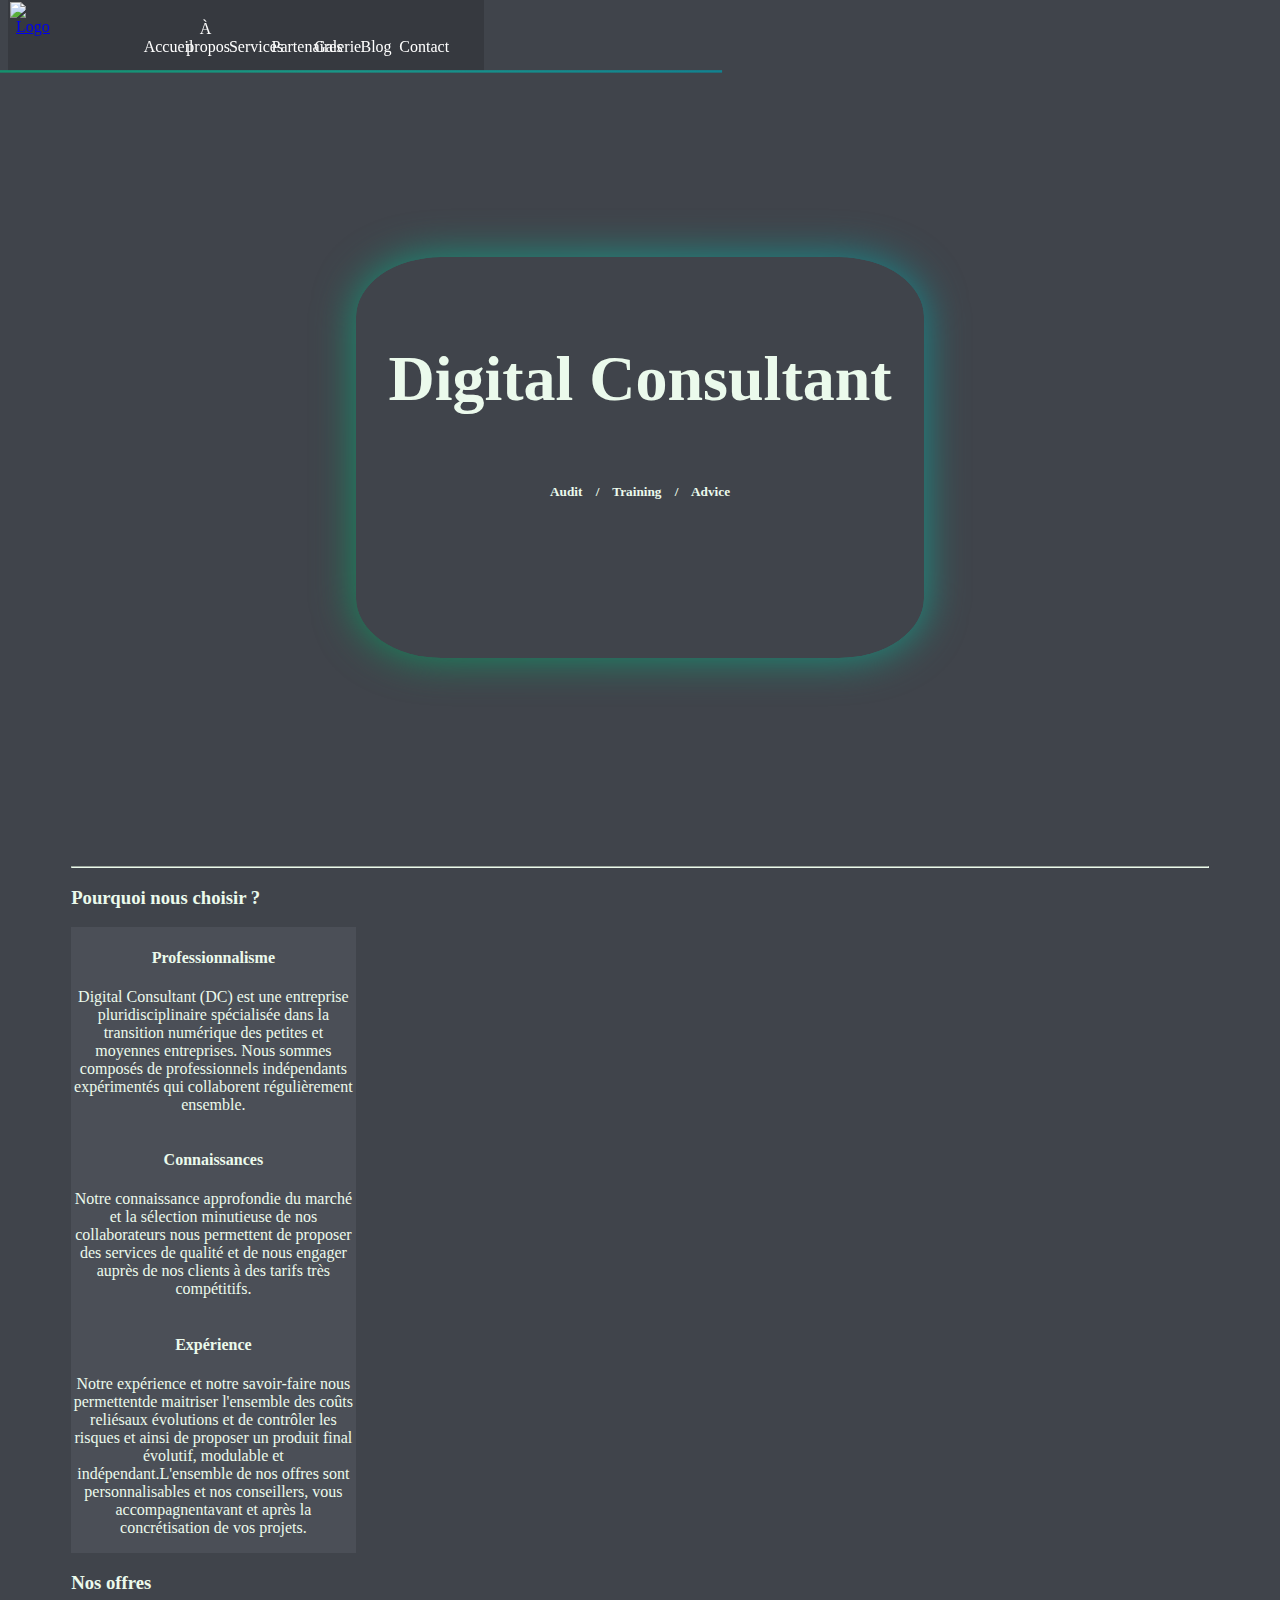
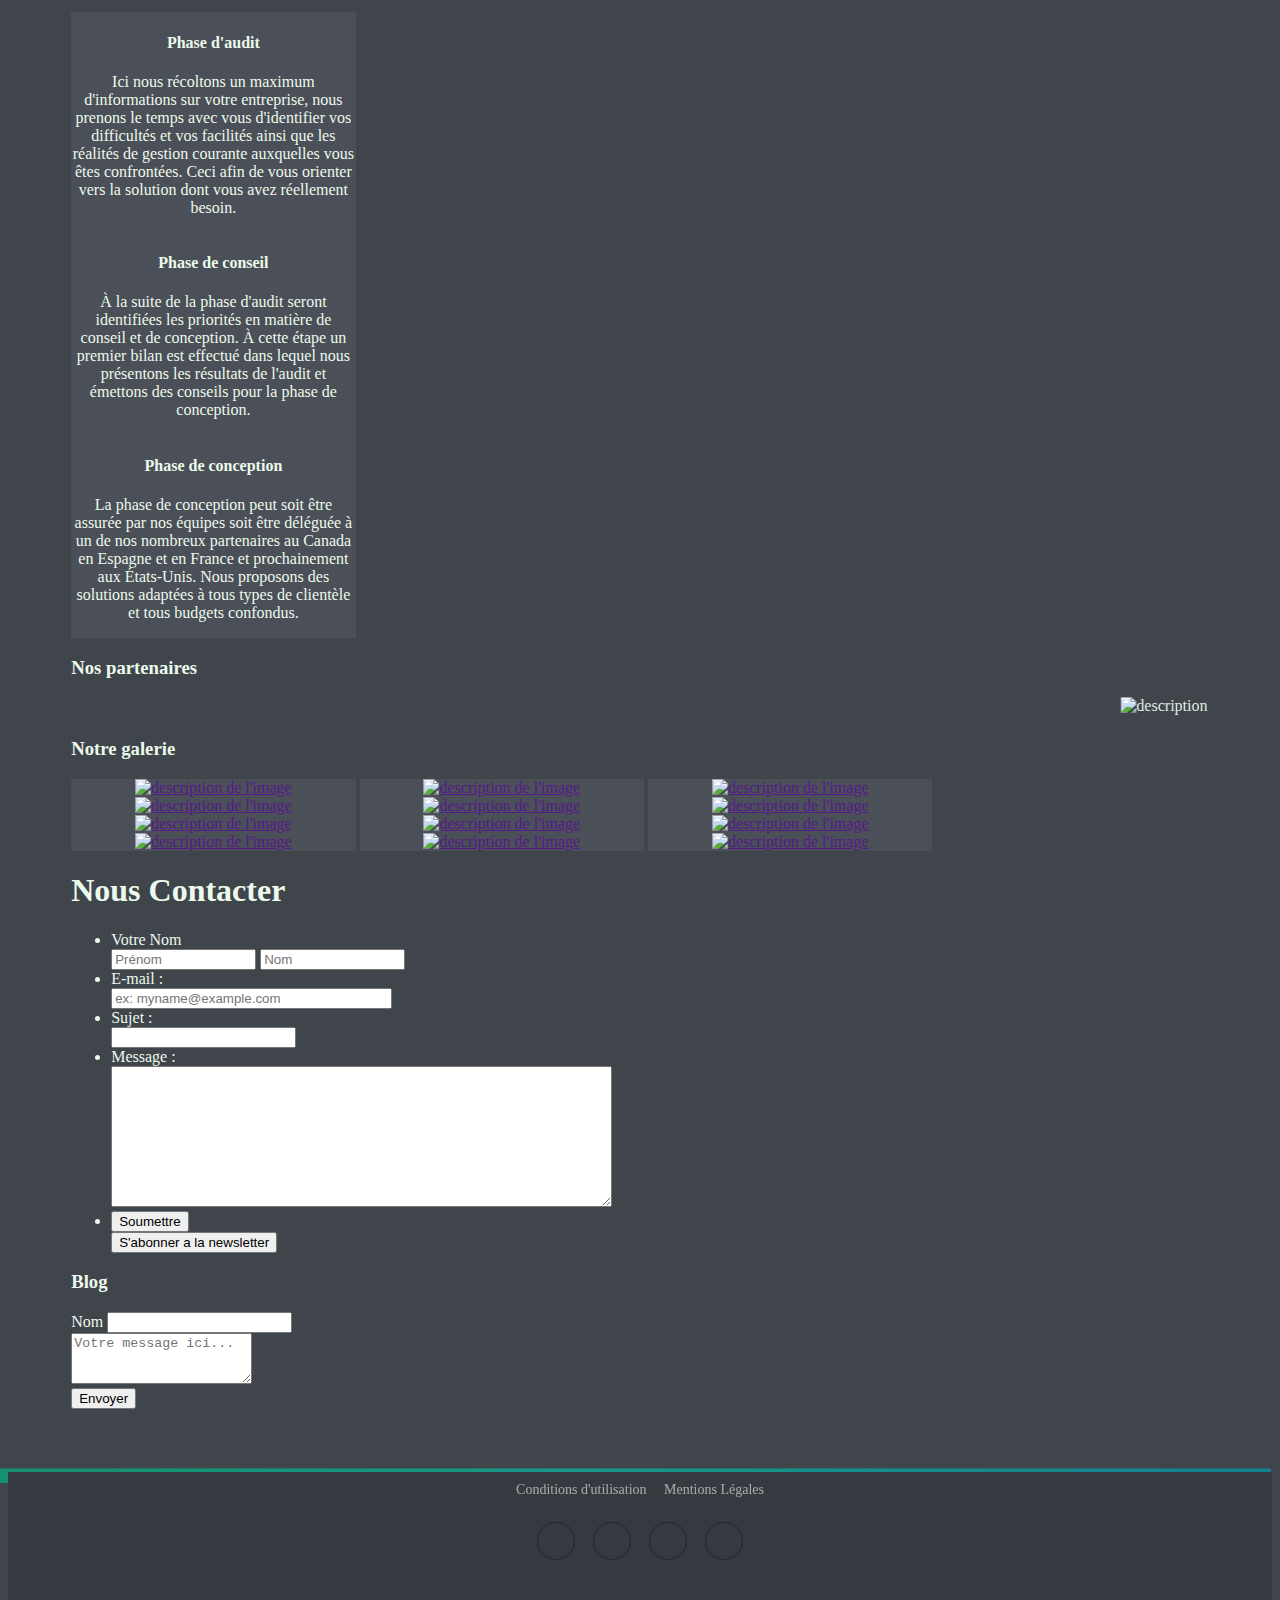
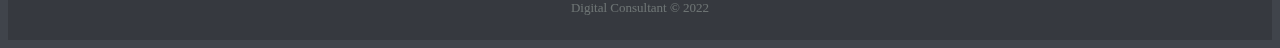
==== index.html @ 06823d86 "Add files via upload" ====
<!doctype html>

<html lang="fr">

<head>
    <title>Digital Consultant</title>

    <link rel="stylesheet" media="screen" href="http://fonts.googleapis.com/css?family=Open+Sans:300,400,700">
    <link rel="stylesheet" href="styles/bootstrap.min.css">
    <link rel="stylesheet" href="styles/styles.css">    
    <script src="https://kit.fontawesome.com/ef83dc3811.js" crossorigin="anonymous"></script>
    <meta charset="utf-8">
    <meta name="viewport" content="width=device-width, initial-scale=1.0">
    <meta name="description" content="> Digital Consultant (DC) est une entreprise pluridisciplinaire spécialisée dans la transition numérique des petites et moyennes entreprises. Nous sommes  composés  de  professionnels  indépendants  expérimentés  qui collaborent régulièrement ensemble.">
</head>

<body>

    <header class="row" id="header">
        <a class="col-2" href="https://bluefalcon64.github.io/website-digital-consultant/"><img id="logo" src="assets/img/logo.png" alt="Logo"></a>
        <nav id="nav-bar" class="col-10">
            <ul>
                <li><a style="color: white; text-decoration: none;" href="#">Accueil</a></li>
                <li><a style="color: white; text-decoration: none;" href="#Apropos">À propos</a></li>
                <li><a style="color: white; text-decoration: none;" href="#Services">Services</a></li>
                <li><a style="color: white; text-decoration: none;" href="#partenaire">Partenaires</a></li>
                <li><a style="color: white; text-decoration: none;" href="#galeries">Galerie</a></li>
                <li><a style="color: white; text-decoration: none;" href="#Blog">Blog</a></li>
                <li><a style="color: white; text-decoration: none;" href="#contacte">Contact</a></li>
            </ul>
        </nav>
    </header>

    <div class="only-center">
        <main>
                <div class="box">
                    <h1 class="box1" id="Titre">Digital Consultant</h1>
                    <h5 id="soustitre">Audit &nbsp&nbsp&nbsp/&nbsp&nbsp&nbsp Training &nbsp&nbsp&nbsp/&nbsp&nbsp&nbsp Advice</h5>
                </div>
        </main>
        <hr style="border-color: #ebfaec;">
        <section id="Apropos">
          <h3 id="">Pourquoi nous choisir ?</h3>
          <div id="3offre" class="col-12 ">
              <div class="row justify-content-evenly">

                  <div class="col-12 col-sm-6 col-lg-4 bg-body rounded">
                      <div class="row justify-content-evenly">
                          <div class="col-10 shadow p-3 mb-5 mt-3 bg-body rounded ball">
                              <h4>Professionnalisme</h4> <p>Digital Consultant (DC) est une entreprise pluridisciplinaire spécialisée dans la transition numérique des petites et moyennes entreprises. Nous sommes  composés  de  professionnels  indépendants  expérimentés  qui collaborent régulièrement ensemble.</p>
                          </div>
                      </div>
                  </div>

                  <div class="col-12 col-sm-6 col-lg-4 bg-body rounded">
                      <div class="row justify-content-evenly">
                          <div class="col-10 shadow p-3 mb-5 mt-3 bg-body rounded ball">
                              <h4>Connaissances</h4> <p>Notre connaissance approfondie du marché et la sélection minutieuse
                                de nos collaborateurs nous permettent de proposer des services de
                                qualité et de nous engager auprès de nos clients à des tarifs très
                                compétitifs.</p>
                          </div> 
                      </div>
                  </div>

                  <div class="col-12 col-sm-12 col-lg-4 bg-body rounded">
                      <div class="row justify-content-evenly">
                          <div class="col-10 col-sm-12 shadow p-3 mb-5 mt-3 bg-body rounded ball">
                              <h4>Expérience</h4><p>Notre  expérience  et  notre  savoir-faire  nous  permettentde  maitriser l'ensemble des coûts reliésaux évolutions et de contrôler les risques et ainsi de proposer un produit final évolutif, modulable et indépendant.L'ensemble de nos offres sont personnalisables et nos conseillers, vous accompagnentavant   et   après   la   concrétisation   de   vos   projets.</p>
                          </div>
                      </div>
                    </div>

              </div>
          </div>    
        </section>

        <section id="offre">
            <h3 id="Services">Nos offres</h3>
            <div id="3offre" class="col-12 ">
                <div class="row justify-content-evenly">
  
                    <div class="col-12 col-sm-6 col-lg-4 bg-body rounded">
                        <div class="row justify-content-evenly">
                            <div class="col-10 shadow p-3 mb-5 mt-3 bg-body rounded ball">
                                <h4>Phase d'audit</h4> <p>Ici nous récoltons un maximum d'informations sur votre entreprise, nous prenons le temps avec vous d'identifier vos difficultés et vos facilités ainsi que les réalités de gestion courante auxquelles vous êtes confrontées. Ceci afin de vous orienter vers la solution dont vous avez réellement besoin.</p>  
                            </div>
                        </div>
                    </div>
 
                    <div class="col-12 col-sm-6 col-lg-4 bg-body rounded">
                        <div class="row justify-content-evenly">
                            <div class="col-10 shadow p-3 mb-5 mt-3 bg-body rounded ball">
                                <h4>Phase de conseil</h4> <p>À la suite de la phase d'audit seront identifiées les priorités en matière de conseil et de conception. À cette étape un premier bilan est effectué dans lequel nous présentons les résultats de l'audit et émettons des conseils pour la phase de conception.</p>
                            </div> 
                        </div>
                    </div>

                    <div class="col-12 col-sm-12 col-lg-4 bg-body rounded">
                        <div class="row justify-content-evenly">
                            <div class="col-10 col-sm-12 shadow p-3 mb-5 mt-3 bg-body rounded ball">
                                <h4>Phase de conception</h4><p>La phase de conception peut soit être assurée par nos équipes soit être déléguée à un de nos nombreux partenaires au Canada en Espagne et en France et prochainement aux États-Unis. Nous proposons des solutions adaptées à tous types de clientèle et tous budgets confondus.</p>
                            </div>
                        </div>
                      </div>

                </div>
            </div> 
        </section>

        <section id="partenaire">
            <h3>Nos partenaires</h3><div class="bandeau">
            <marquee width="100%" scrollamount="10" scrolldelay="1">
                <img alt="description de l'image" src="https://via.placeholder.com/200x150">
                <img alt="description de l'image" src="https://via.placeholder.com/200x150">
                <img alt="description de l'image" src="https://via.placeholder.com/200x150">
                <img alt="description de l'image" src="https://via.placeholder.com/200x150">
                <img alt="description de l'image" src="https://via.placeholder.com/200x150">
                <img alt="description de l'image" src="https://via.placeholder.com/200x150">
                <img alt="description de l'image" src="https://via.placeholder.com/200x150">
                <img alt="description de l'image" src="https://via.placeholder.com/200x150">
                <img alt="description de l'image" src="https://via.placeholder.com/200x150">
                <img alt="description de l'image" src="https://via.placeholder.com/200x150">
                <img alt="description de l'image" src="https://via.placeholder.com/200x150">
                <img alt="description de l'image" src="https://via.placeholder.com/200x150">
                <img alt="description de l'image" src="https://via.placeholder.com/200x150">
            </marquee>
        </section>

        <section>
            <h3 id="galeries">Notre galerie</h3>
            <section class="row ">
                <div class="ball">
                    <a href=""> <img alt="description de l'image" src="https://via.placeholder.com/200x150"> </a>
                    <a href=""> <img alt="description de l'image" src="https://via.placeholder.com/200x150"> </a> 
                    <a href=""> <img alt="description de l'image" src="https://via.placeholder.com/200x150"> </a>
                    <a href=""> <img alt="description de l'image" src="https://via.placeholder.com/200x150"> </a>  
                </div>
      
                <div class="ball">
                    <a href=""> <img alt="description de l'image" src="https://via.placeholder.com/200x150"> </a>
                    <a href=""> <img alt="description de l'image" src="https://via.placeholder.com/200x150"> </a> 
                    <a href=""> <img alt="description de l'image" src="https://via.placeholder.com/200x150"> </a> 
                    <a href=""> <img alt="description de l'image" src="https://via.placeholder.com/200x150"> </a> 
                </div>
              
                <div class="ball">
                    <a href=""> <img alt="description de l'image" src="https://via.placeholder.com/200x150"> </a>
                    <a href=""> <img alt="description de l'image" src="https://via.placeholder.com/200x150"> </a> 
                    <a href=""> <img alt="description de l'image" src="https://via.placeholder.com/200x150"> </a> 
                    <a href=""> <img alt="description de l'image" src="https://via.placeholder.com/200x150"> </a>   
                </div>
            </section>
        </section>

        <section id="contacte">
            <h1>Nous Contacter</h1>
            <ul>
                <li>
                    Votre Nom
                    <div>
                        <input size="15" placeholder="Prénom">                               
                        <input size="15" placeholder="Nom"> 
                    </div>
                </li>
                <li>
                    E-mail :
                    <div>
                        <input size="32" placeholder="ex: myname@example.com" >
                    </div>
                </li>
                <li>
                    Sujet :
                    <div>
                        <input size="20">
                    </div>
                </li>
                <li>
                    Message :
                    <div>
                        <textarea cols="60" rows="9" ></textarea>
                    </div>
                </li>
                <li>
                    <div>
                        <button>
                        Soumettre
                        </button>
                    </div>
                    <button>
                        <i class="far fa-newspaper"></i> S'abonner a la newsletter
                    </button>
                </li>
            </ul>
        </section>

        <section>
            <h3 id="Blog">Blog</h3>
            <div id="comments-list">
            </div>
            <form action="#" method="post" onSubmit="return false;" id="new-comment">

                <div class="mb-3 d-flex align-items-center">
                  <label for="nom" class="form-label me-2">Nom</label>
                  <input type="text" class="form-control" id="nom" name="nom">
                </div>

                <div class="mb-3">
                    <textarea class="form-control" id="message-content" placeholder="Votre message ici..." rows="3"></textarea>
                </div>

                <div class="mb-3">
                    <input type="submit" class="btn btn-primary" value="Envoyer" onclick="onReceived()" >
                </div>

            </form>
        </section> 
    </div>   

    <footer class="footer-dark">

        <ul>
            <a style="color: #ebfaec; text-decoration: none;" href=""><li>Conditions d'utilisation</li></a>
            <a style="color: #ebfaec; text-decoration: none;" href=""><li>Mentions Légales</li></a>
        </ul>

        <div class="item social">
            <a href="#"><i class="fab fa-instagram"></i></a>
            <a href="#"><i class="fab fa-facebook-f"></i></a>
            <a href="#"><i class="fab fa-twitter"></i></a>
            <a href="#"><i class="fab fa-linkedin-in"></i></a>
        </div>

        <p class="copyright">Digital Consultant © 2022</p>

    </footer>

    <script src="https://code.jquery.com/jquery-3.3.1.slim.min.js" integrity="sha384-q8i/X+965DzO0rT7abK41JStQIAqVgRVzpbzo5smXKp4YfRvH+8abtTE1Pi6jizo" crossorigin="anonymous"></script>
    <script src="https://cdnjs.cloudflare.com/ajax/libs/popper.js/1.14.7/umd/popper.min.js" integrity="sha384-UO2eT0CpHqdSJQ6hJty5KVphtPhzWj9WO1clHTMGa3JDZwrnQq4sF86dIHNDz0W1" crossorigin="anonymous"></script>
    <script src="https://stackpath.bootstrapcdn.com/bootstrap/4.3.1/js/bootstrap.min.js" integrity="sha384-JjSmVgyd0p3pXB1rRibZUAYoIIy6OrQ6VrjIEaFf/nJGzIxFDsf4x0xIM+B07jRM" crossorigin="anonymous"></script>
    <script src="Bannière défilante.js"></script>
    <script src="newcomment.js"></script>
</body>

</html>
---- styles/styles.css ----
body { 
    color: #ebfaec;
    background-color: #40444b;
}

.only-center {
margin: 5%;
margin-top: 4.5%;
}

main{
  height: 89vh;
  display: flex;
  align-items: center;
  justify-content: center;
}

body header{
    text-align: center;
}

header{
    position: fixed;
    display: flex;
    top: 0;
    background-color: #36393f;
    z-index: 1;
}	

header::before,
header::after {
    content: '';
    position: absolute;
    bottom: 0;
    left: 0;
    background: linear-gradient(45deg, #128d5a, #199688, #0e7894, #128d5a, #199688, #0e7894);
    width: 100%;
    height: 1.7%;
    transform: scale(2);
    z-index: -1;
    background-size: 300%;
    animation: animate 2s infinite;
}

@keyframes animate {
    0% { background-position: 0 0; }
    50% { background-position: 50% 0; }
    100% { background-position: 0 0; }
}

header li {
    margin-top: 1%;
    display: inline-block;
    text-align:center;
    width: 10%;
    text-decoration: none;
}

nav {
    display: inline;
}

#logo{
    width: 30%;
    margin:5%;
}

.box {
  flex-direction: column;
  color: #ebfaec;
  display: flex;
  align-items: center;
  width: 50%;
  height: 50%;
  background-color: #40444b;
  position: relative;
  border-radius: 15%;
}

.box1{
  display: flex;
  justify-content: center;
  font-size: 400%;
  margin-top: 15%;
  margin-bottom: 8%;
}

.box::before,
.box::after {
  content: '';
  position: absolute;
  top: 0;
  left: 0;
  background: linear-gradient(45deg, #128d5a, #199688, #0e7894, #128d5a, #199688, #0e7894);
  width: 100%;
  height: 100%;
  transform: scale(1);
  z-index: -1;
  background-size: 500%;
  animation: animate 10s infinite;
  border-radius: 15%
}

.box::after {
    filter: blur(20px);
}

@keyframes animate {
    0% { background-position: 0 0; }
    50% { background-position: 50% 0; }
    100% { background-position: 0 0; }
}

footer{
    position: relative;
    bottom: 0;
    width: 100%;
}

footer::before,
footer::after {
    content: '';
    position: absolute;
    top: 0;
    left: 0;
    background: linear-gradient(45deg, #128d5a, #199688, #0e7894, #128d5a, #199688, #0e7894);
    width: 66.65%;
    height: 4%;
    transform: scale(2);
    z-index: -1;
    background-size: 300%;
    animation: animate 2s infinite;
}

@keyframes animate {
    0% { background-position: 0 0; }
    50% { background-position: 50% 0; }
    100% { background-position: 0 0; }
}

.footer-dark{
    background-color: #36393f;
}

.footer-dark ul {
    padding: 0;
    list-style: none;
    line-height: 1.6;
    font-size: 14px;
    text-align: center;
    opacity: 0.6;
}

.footer-dark ul li {
    display: inline-block;
    margin: 0.5em; 
}

.footer-dark .item.social {
    text-align: center;
}

.footer-dark .item.social > a {
    font-size: 20px;
    width: 36px;
    height: 36px;
    line-height: 36px;
    display:inline-block;
    text-align:center;
    border-radius:50%;
    box-shadow:0 0 0 1px rgba(0, 0, 0, 0.4);
    margin: 0 8px;
    opacity: 0.75;
}

.footer-dark .copyright {
    text-align: center;
    padding-top: 24px;
    padding-bottom: 24px;
    margin-bottom: 0;
    opacity: 0.3;
    font-size: 13px;
}

.logo {
    height: 250px;
    margin: auto;
    position: relative;
    width: 145%;
    display: grid;
    place-items: center;
    overflow-x: hidden;
    overflow-y: hidden;
}

@keyframes scroll {
    0% {transform: translateX(0);}
    100% {transform: translateX(calc(-250px * 9));}
}

.logo {
    height: 250px;
    width: 250px;
    display: flex;
    align-items: center;
    padding: 15px;
    perspective: 100px;
}

.logo > img { 
    width: 100%;
}

img:hover {
    transform: translateZ(20px);
    transition: transform 1s;
}

.ball{
	text-align: center;
	display: inline-block;
	width: 25%;
	background-color: #4b4f57;
}
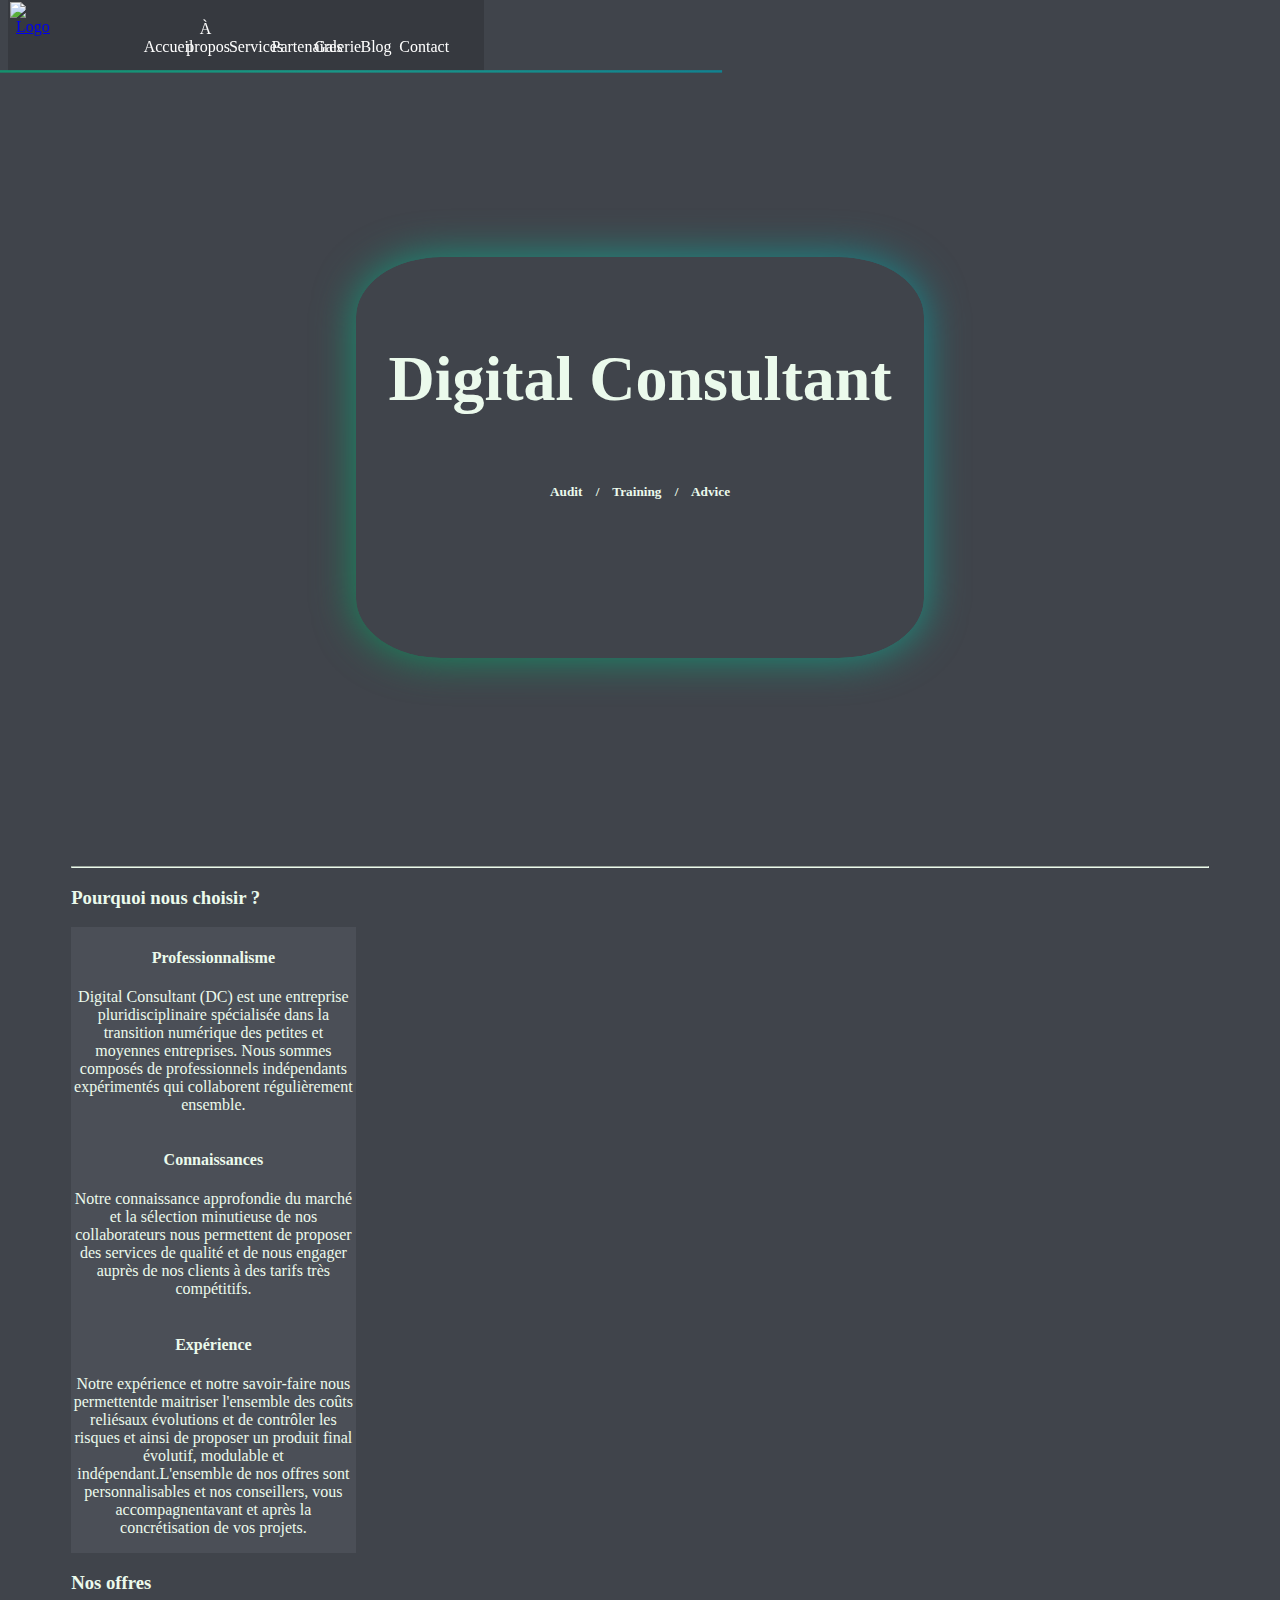
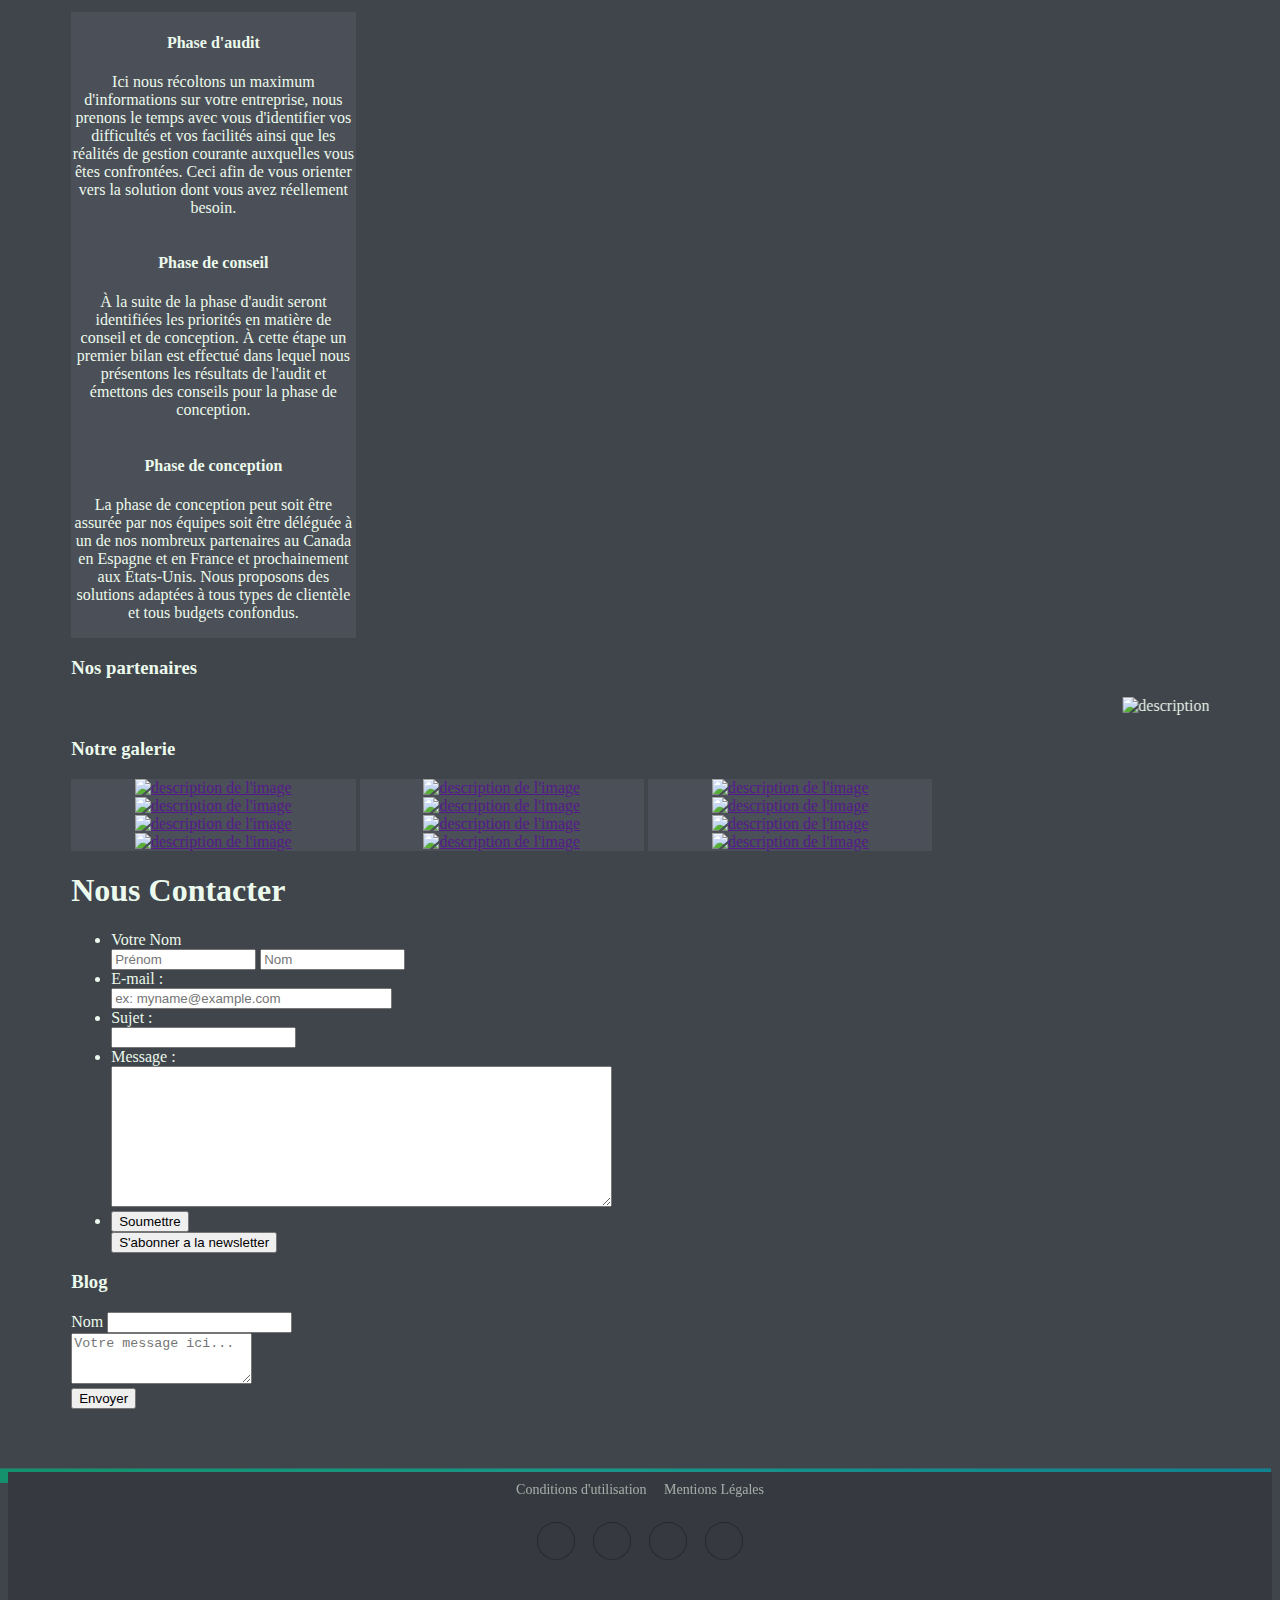
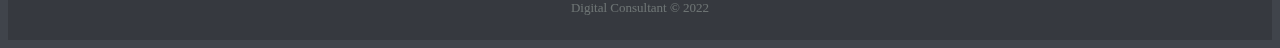
==== commit 074f5c25: "Add files via upload" ====
--- a/index.html
+++ b/index.html
@@ -47,7 +47,7 @@
                   <div class="col-12 col-sm-6 col-lg-4 bg-body rounded">
                       <div class="row justify-content-evenly">
                           <div class="col-10 shadow p-3 mb-5 mt-3 bg-body rounded ball">
-                              <h4>Professionnalisme</h4> <p>Digital Consultant (DC) est une entreprise pluridisciplinaire spécialisée dans la transition numérique des petites et moyennes entreprises. Nous sommes  composés  de  professionnels  indépendants  expérimentés  qui collaborent régulièrement ensemble.</p>
+                              <h4 style="font-weight: bold;">Professionnalisme</h4> <p>Digital Consultant (DC) est une entreprise pluridisciplinaire spécialisée dans la transition numérique des petites et moyennes entreprises. Nous sommes  composés  de  professionnels  indépendants  expérimentés  qui collaborent régulièrement ensemble.</p>
                           </div>
                       </div>
                   </div>
@@ -55,7 +55,7 @@
                   <div class="col-12 col-sm-6 col-lg-4 bg-body rounded">
                       <div class="row justify-content-evenly">
                           <div class="col-10 shadow p-3 mb-5 mt-3 bg-body rounded ball">
-                              <h4>Connaissances</h4> <p>Notre connaissance approfondie du marché et la sélection minutieuse
+                              <h4 style="font-weight: bold;">Connaissances</h4> <p>Notre connaissance approfondie du marché et la sélection minutieuse
                                 de nos collaborateurs nous permettent de proposer des services de
                                 qualité et de nous engager auprès de nos clients à des tarifs très
                                 compétitifs.</p>
@@ -66,7 +66,7 @@
                   <div class="col-12 col-sm-12 col-lg-4 bg-body rounded">
                       <div class="row justify-content-evenly">
                           <div class="col-10 col-sm-12 shadow p-3 mb-5 mt-3 bg-body rounded ball">
-                              <h4>Expérience</h4><p>Notre  expérience  et  notre  savoir-faire  nous  permettentde  maitriser l'ensemble des coûts reliésaux évolutions et de contrôler les risques et ainsi de proposer un produit final évolutif, modulable et indépendant.L'ensemble de nos offres sont personnalisables et nos conseillers, vous accompagnentavant   et   après   la   concrétisation   de   vos   projets.</p>
+                              <h4 style="font-weight: bold;">Expérience</h4><p>Notre  expérience  et  notre  savoir-faire  nous  permettentde  maitriser l'ensemble des coûts reliésaux évolutions et de contrôler les risques et ainsi de proposer un produit final évolutif, modulable et indépendant.L'ensemble de nos offres sont personnalisables et nos conseillers, vous accompagnentavant   et   après   la   concrétisation   de   vos   projets.</p>
                           </div>
                       </div>
                     </div>
@@ -83,7 +83,7 @@
                     <div class="col-12 col-sm-6 col-lg-4 bg-body rounded">
                         <div class="row justify-content-evenly">
                             <div class="col-10 shadow p-3 mb-5 mt-3 bg-body rounded ball">
-                                <h4>Phase d'audit</h4> <p>Ici nous récoltons un maximum d'informations sur votre entreprise, nous prenons le temps avec vous d'identifier vos difficultés et vos facilités ainsi que les réalités de gestion courante auxquelles vous êtes confrontées. Ceci afin de vous orienter vers la solution dont vous avez réellement besoin.</p>  
+                                <h4 style="font-weight: bold;">Phase d'audit</h4> <p>Ici nous récoltons un maximum d'informations sur votre entreprise, nous prenons le temps avec vous d'identifier vos difficultés et vos facilités ainsi que les réalités de gestion courante auxquelles vous êtes confrontées. Ceci afin de vous orienter vers la solution dont vous avez réellement besoin.</p>  
                             </div>
                         </div>
                     </div>
@@ -91,7 +91,7 @@
                     <div class="col-12 col-sm-6 col-lg-4 bg-body rounded">
                         <div class="row justify-content-evenly">
                             <div class="col-10 shadow p-3 mb-5 mt-3 bg-body rounded ball">
-                                <h4>Phase de conseil</h4> <p>À la suite de la phase d'audit seront identifiées les priorités en matière de conseil et de conception. À cette étape un premier bilan est effectué dans lequel nous présentons les résultats de l'audit et émettons des conseils pour la phase de conception.</p>
+                                <h4 style="font-weight: bold;">Phase de conseil</h4> <p>À la suite de la phase d'audit seront identifiées les priorités en matière de conseil et de conception. À cette étape un premier bilan est effectué dans lequel nous présentons les résultats de l'audit et émettons des conseils pour la phase de conception.</p>
                             </div> 
                         </div>
                     </div>
@@ -99,7 +99,7 @@
                     <div class="col-12 col-sm-12 col-lg-4 bg-body rounded">
                         <div class="row justify-content-evenly">
                             <div class="col-10 col-sm-12 shadow p-3 mb-5 mt-3 bg-body rounded ball">
-                                <h4>Phase de conception</h4><p>La phase de conception peut soit être assurée par nos équipes soit être déléguée à un de nos nombreux partenaires au Canada en Espagne et en France et prochainement aux États-Unis. Nous proposons des solutions adaptées à tous types de clientèle et tous budgets confondus.</p>
+                                <h4 style="font-weight: bold;">Phase de conception</h4><p>La phase de conception peut soit être assurée par nos équipes soit être déléguée à un de nos nombreux partenaires au Canada en Espagne et en France et prochainement aux États-Unis. Nous proposons des solutions adaptées à tous types de clientèle et tous budgets confondus.</p>
                             </div>
                         </div>
                       </div>
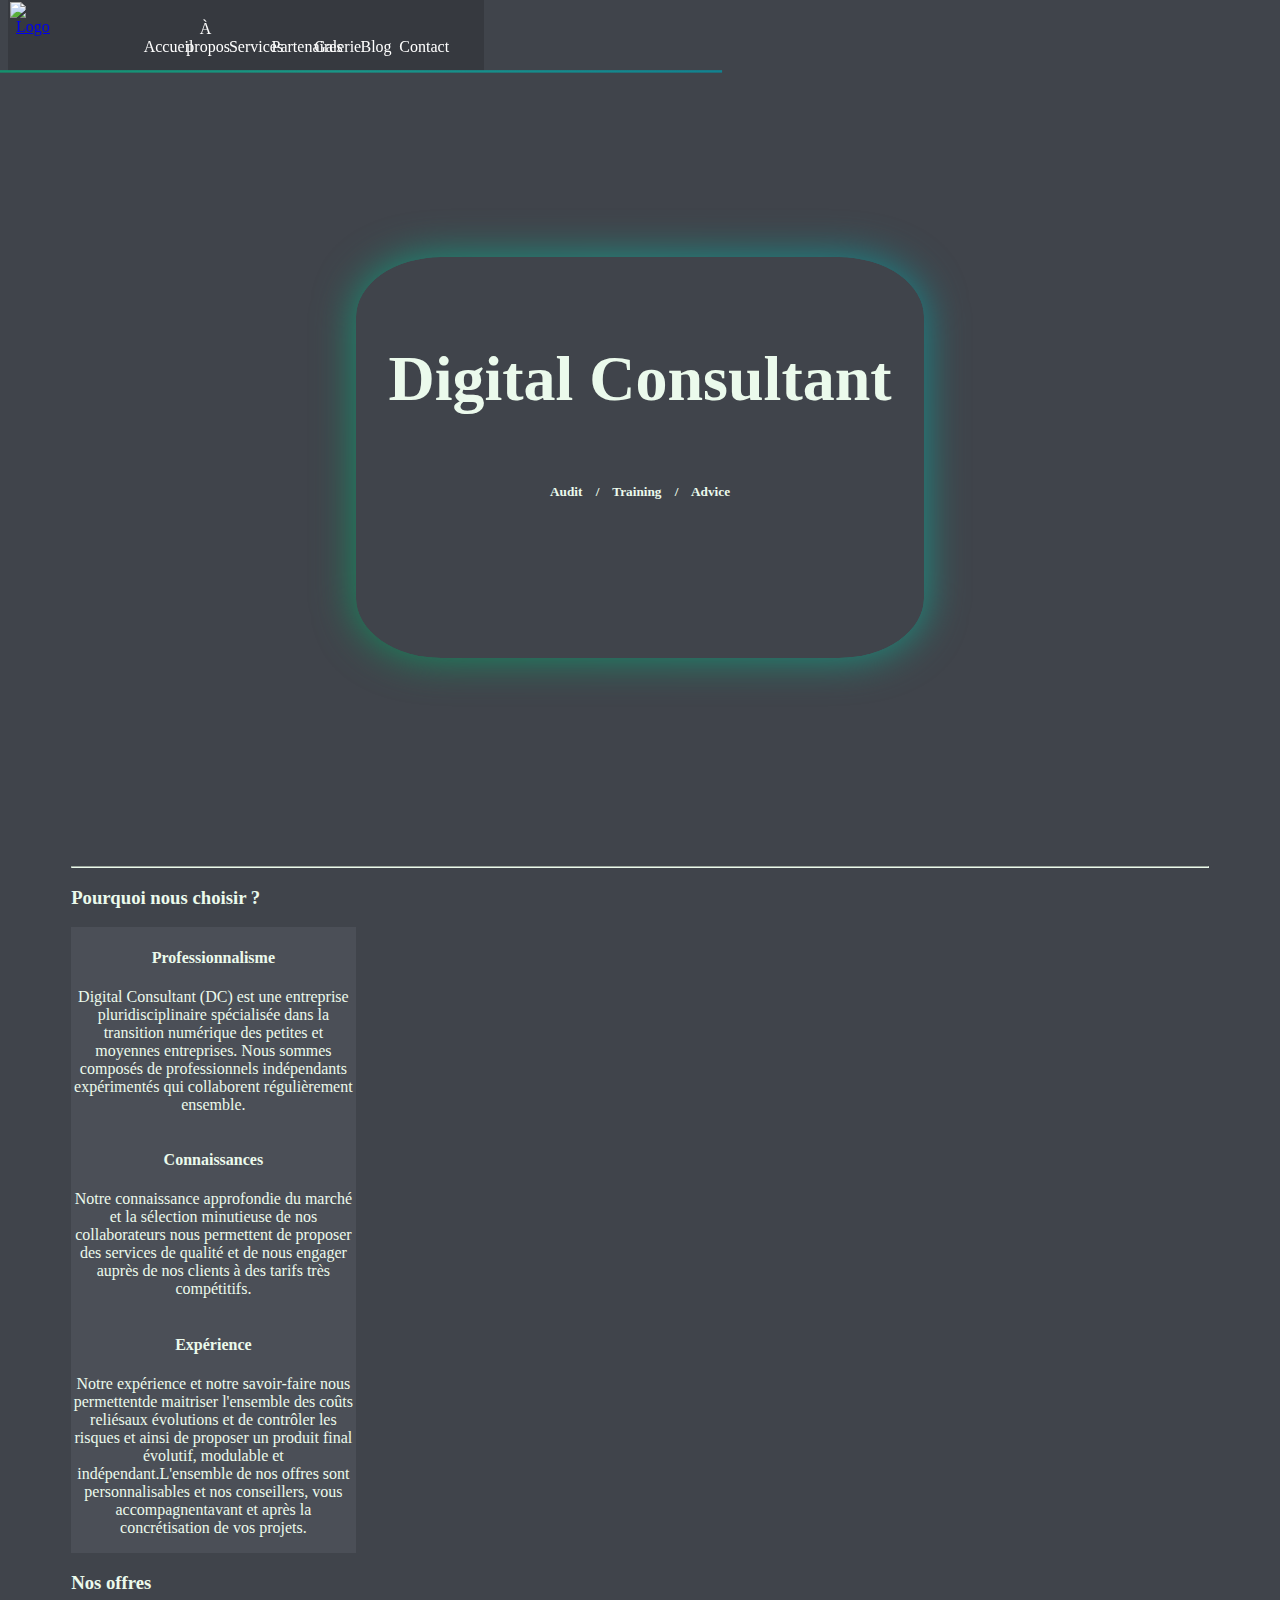
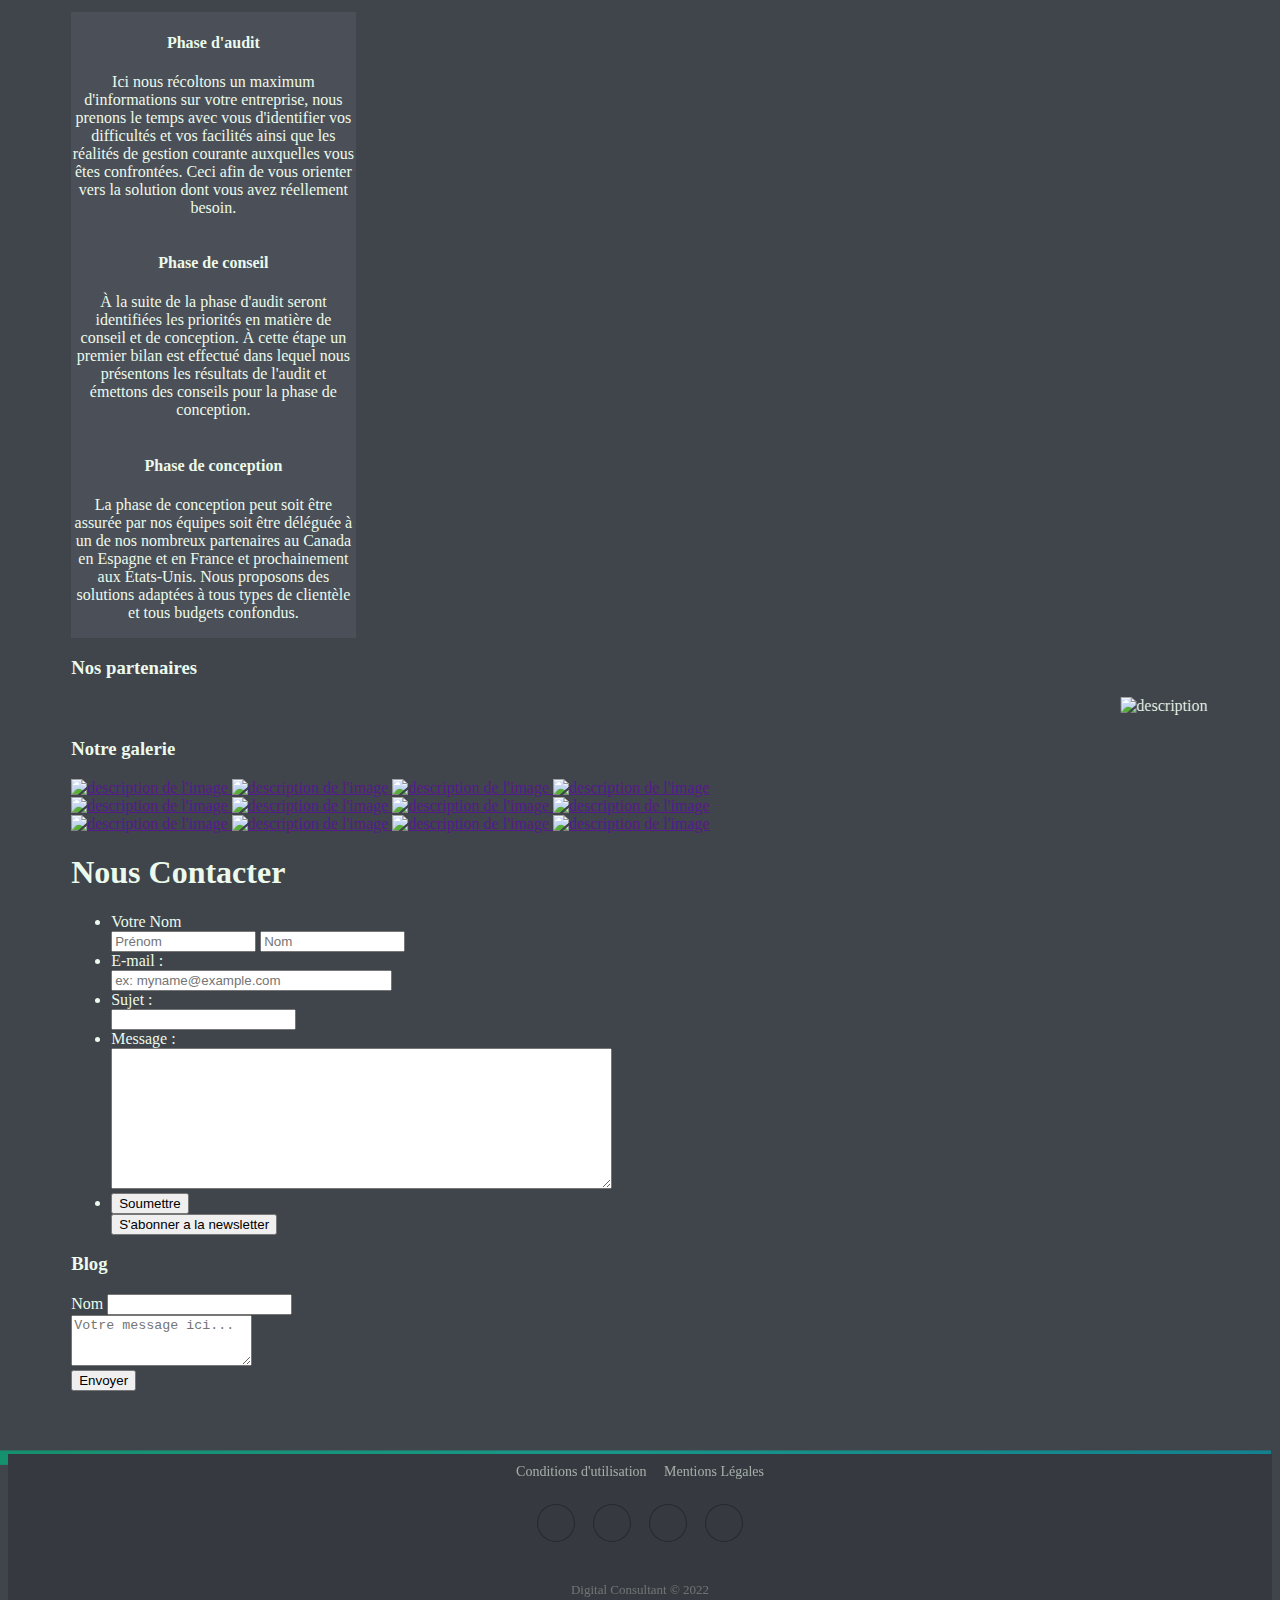
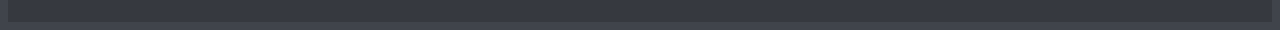
==== commit 5a0622cc: "Update index.html" ====
--- a/index.html
+++ b/index.html
@@ -130,21 +130,21 @@
         <section>
             <h3 id="galeries">Notre galerie</h3>
             <section class="row ">
-                <div class="ball">
+                <div>
                     <a href=""> <img alt="description de l'image" src="https://via.placeholder.com/200x150"> </a>
                     <a href=""> <img alt="description de l'image" src="https://via.placeholder.com/200x150"> </a> 
                     <a href=""> <img alt="description de l'image" src="https://via.placeholder.com/200x150"> </a>
                     <a href=""> <img alt="description de l'image" src="https://via.placeholder.com/200x150"> </a>  
                 </div>
       
-                <div class="ball">
+                <div>
                     <a href=""> <img alt="description de l'image" src="https://via.placeholder.com/200x150"> </a>
                     <a href=""> <img alt="description de l'image" src="https://via.placeholder.com/200x150"> </a> 
                     <a href=""> <img alt="description de l'image" src="https://via.placeholder.com/200x150"> </a> 
                     <a href=""> <img alt="description de l'image" src="https://via.placeholder.com/200x150"> </a> 
                 </div>
               
-                <div class="ball">
+                <div>
                     <a href=""> <img alt="description de l'image" src="https://via.placeholder.com/200x150"> </a>
                     <a href=""> <img alt="description de l'image" src="https://via.placeholder.com/200x150"> </a> 
                     <a href=""> <img alt="description de l'image" src="https://via.placeholder.com/200x150"> </a> 
@@ -220,8 +220,8 @@
     <footer class="footer-dark">
 
         <ul>
-            <a style="color: #ebfaec; text-decoration: none;" href=""><li>Conditions d'utilisation</li></a>
-            <a style="color: #ebfaec; text-decoration: none;" href=""><li>Mentions Légales</li></a>
+            <a style="color: #ebfaec; text-decoration: none;" href="RGPD.html"><li>Conditions d'utilisation</li></a>
+            <a style="color: #ebfaec; text-decoration: none;" href="RGPD.html"><li>Mentions Légales</li></a>
         </ul>
 
         <div class="item social">
@@ -242,4 +242,4 @@
     <script src="newcomment.js"></script>
 </body>
 
-</html>+</html>
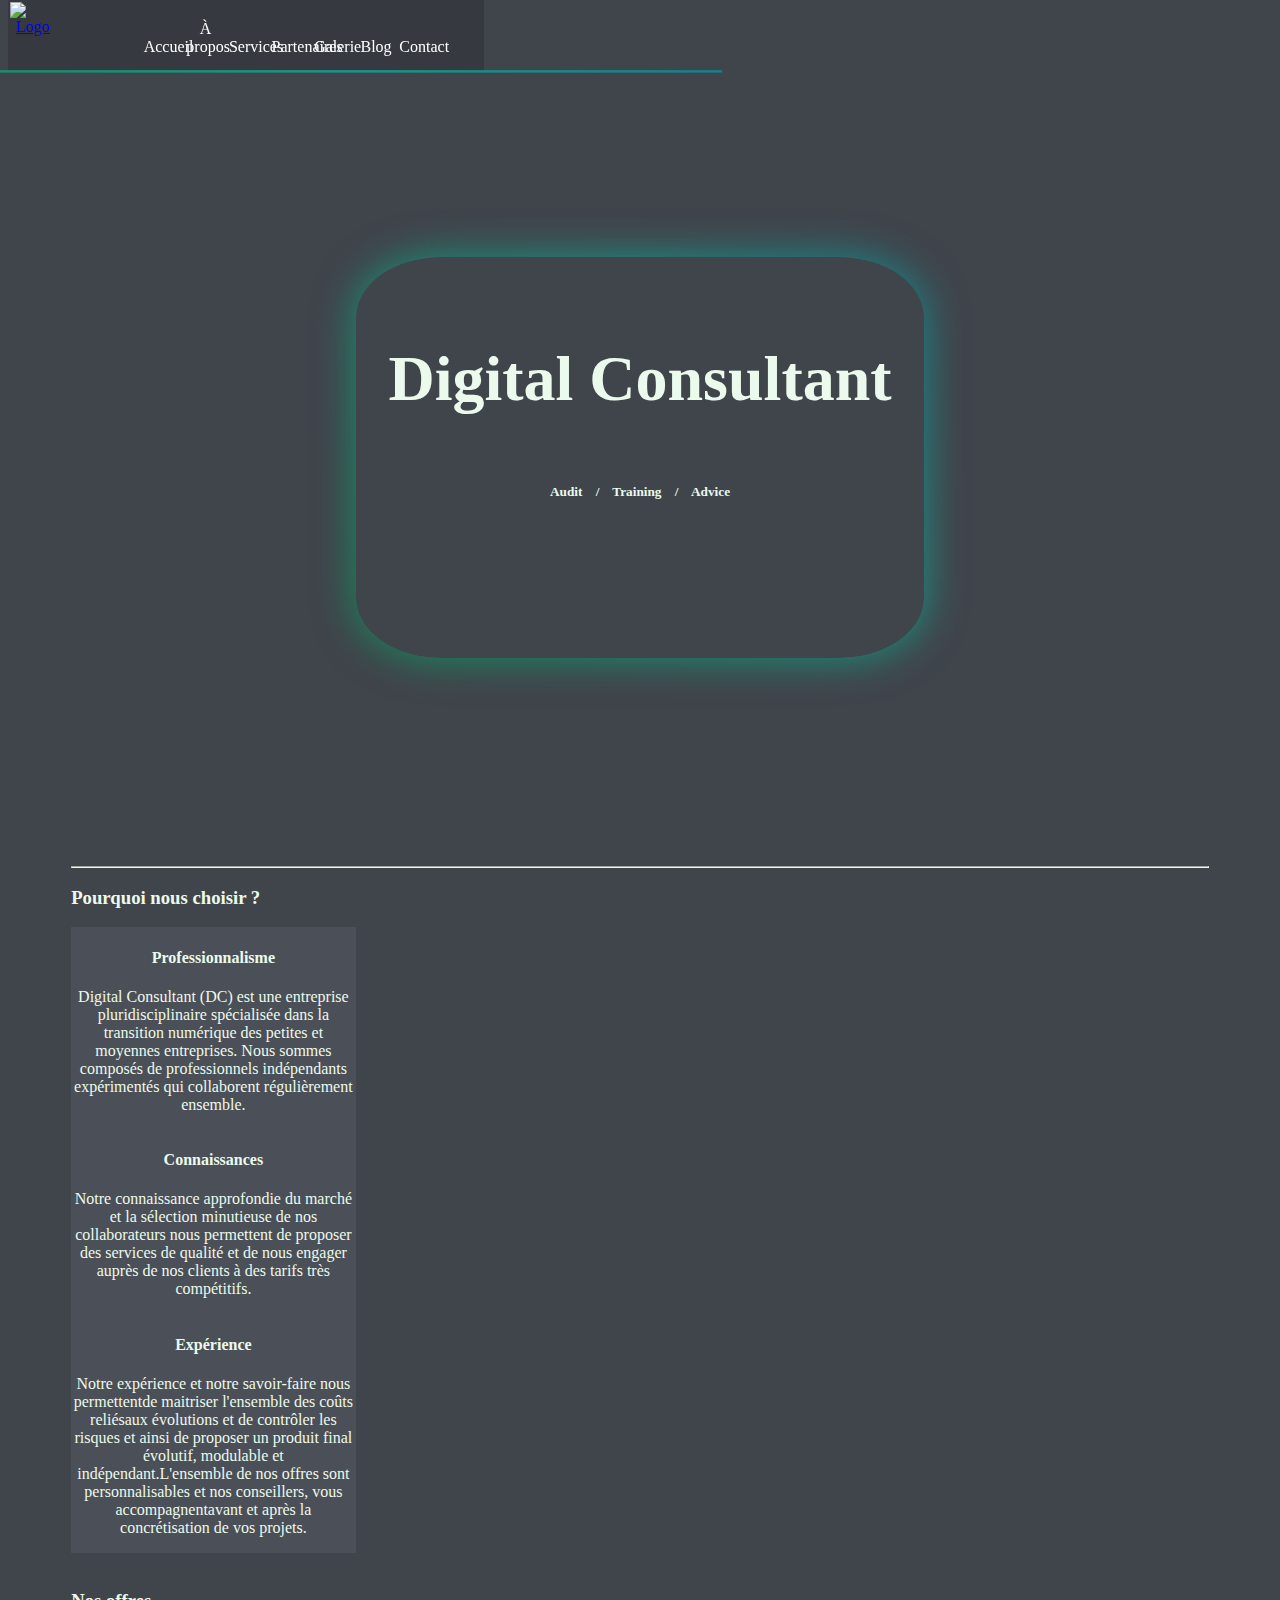
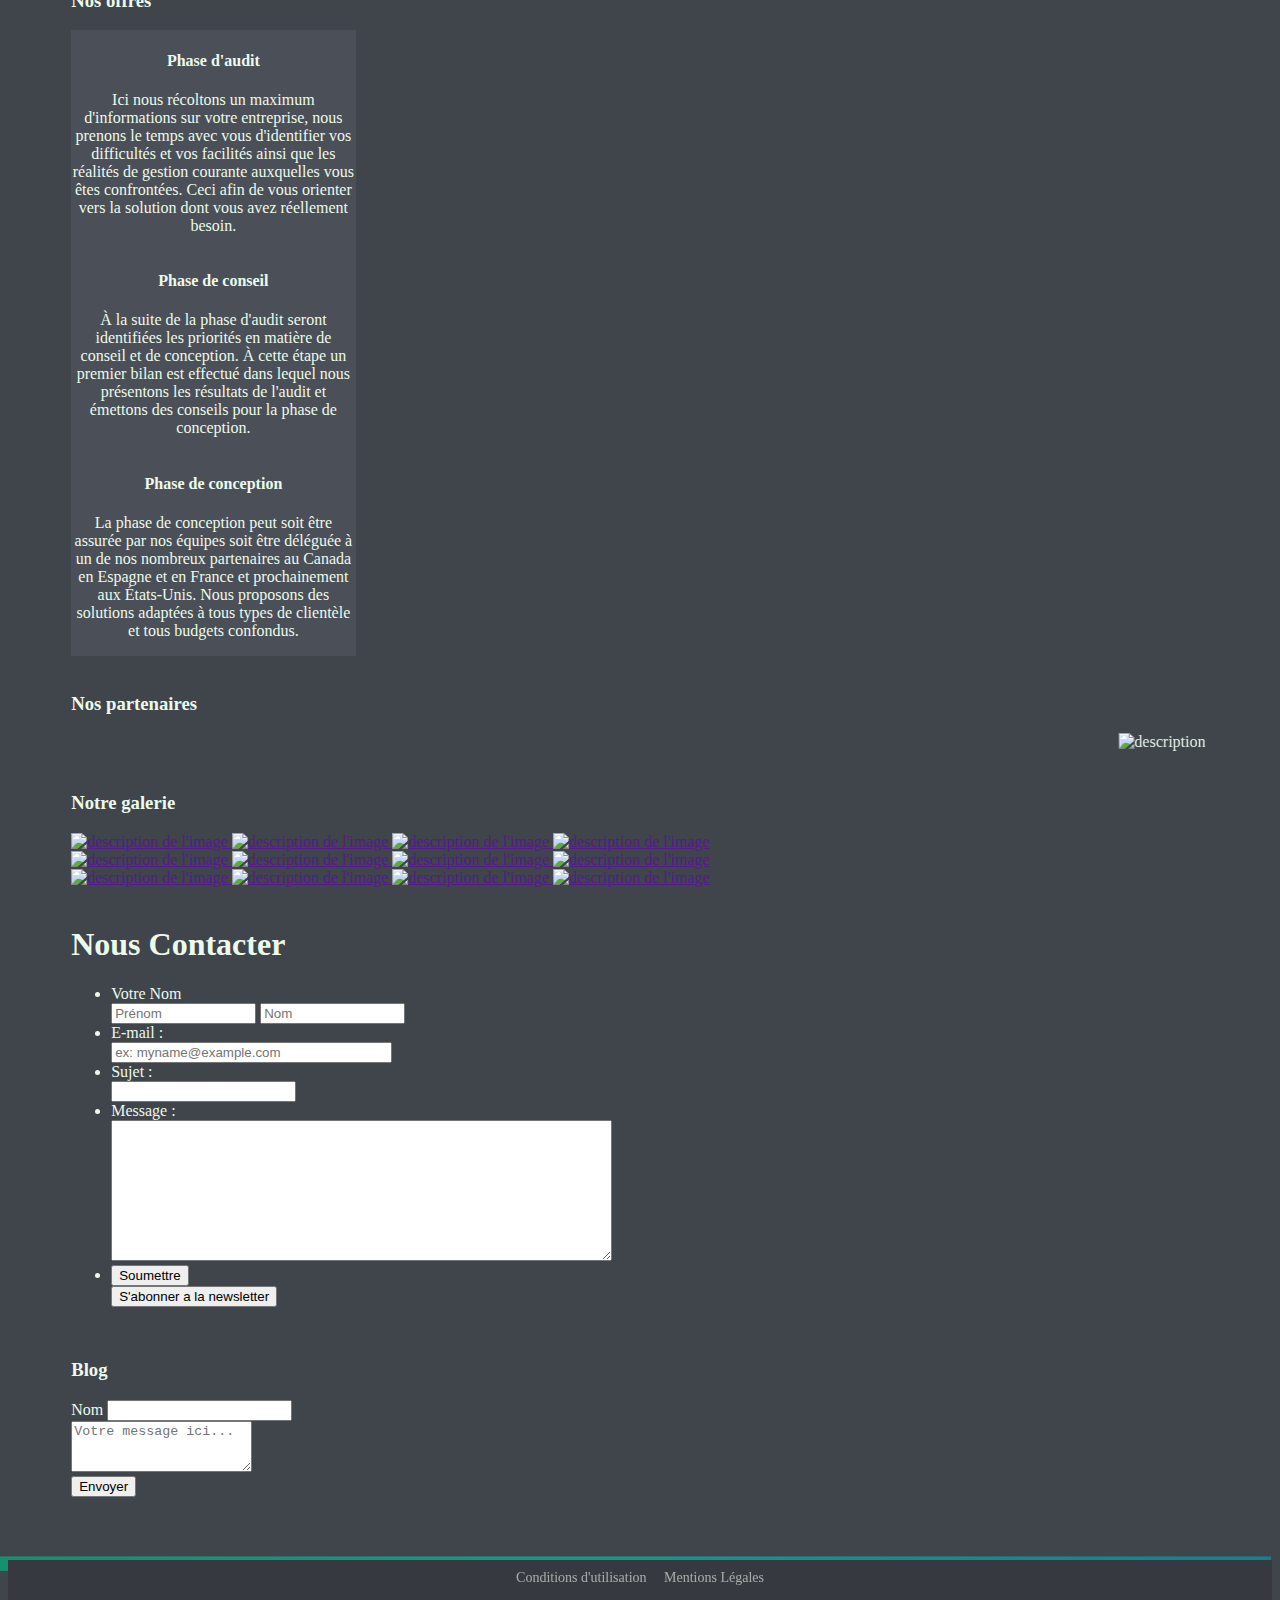
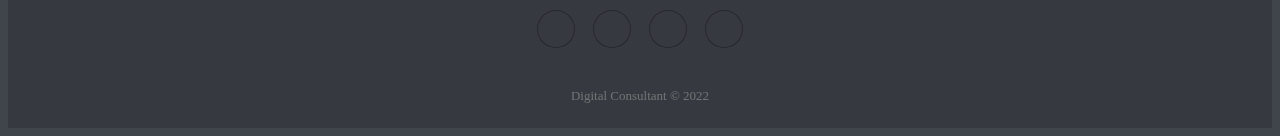
==== commit 61eb43d2: "Add files via upload" ====
--- a/index.html
+++ b/index.html
@@ -39,7 +39,8 @@
                 </div>
         </main>
         <hr style="border-color: #ebfaec;">
-        <section id="Apropos">
+        <div id="Apropos"></div>
+        <section>
           <h3 id="">Pourquoi nous choisir ?</h3>
           <div id="3offre" class="col-12 ">
               <div class="row justify-content-evenly">
@@ -74,9 +75,9 @@
               </div>
           </div>    
         </section>
-
+        <div id="Services"><br></div>
         <section id="offre">
-            <h3 id="Services">Nos offres</h3>
+            <h3>Nos offres</h3>
             <div id="3offre" class="col-12 ">
                 <div class="row justify-content-evenly">
   
@@ -107,8 +108,8 @@
                 </div>
             </div> 
         </section>
-
-        <section id="partenaire">
+        <div id="partenaire"><br></div>
+        <section>
             <h3>Nos partenaires</h3><div class="bandeau">
             <marquee width="100%" scrollamount="10" scrolldelay="1">
                 <img alt="description de l'image" src="https://via.placeholder.com/200x150">
@@ -126,9 +127,9 @@
                 <img alt="description de l'image" src="https://via.placeholder.com/200x150">
             </marquee>
         </section>
-
-        <section>
-            <h3 id="galeries">Notre galerie</h3>
+        <div id="galeries"><br></div>
+        <section>
+            <h3>Notre galerie</h3>
             <section class="row ">
                 <div>
                     <a href=""> <img alt="description de l'image" src="https://via.placeholder.com/200x150"> </a>
@@ -152,8 +153,8 @@
                 </div>
             </section>
         </section>
-
-        <section id="contacte">
+        <div id="contacte"><br></div>
+        <section>
             <h1>Nous Contacter</h1>
             <ul>
                 <li>
@@ -193,9 +194,9 @@
                 </li>
             </ul>
         </section>
-
-        <section>
-            <h3 id="Blog">Blog</h3>
+        <div id="Blog"><br></div>
+        <section>
+            <h3>Blog</h3>
             <div id="comments-list">
             </div>
             <form action="#" method="post" onSubmit="return false;" id="new-comment">
@@ -242,4 +243,4 @@
     <script src="newcomment.js"></script>
 </body>
 
-</html>
+</html>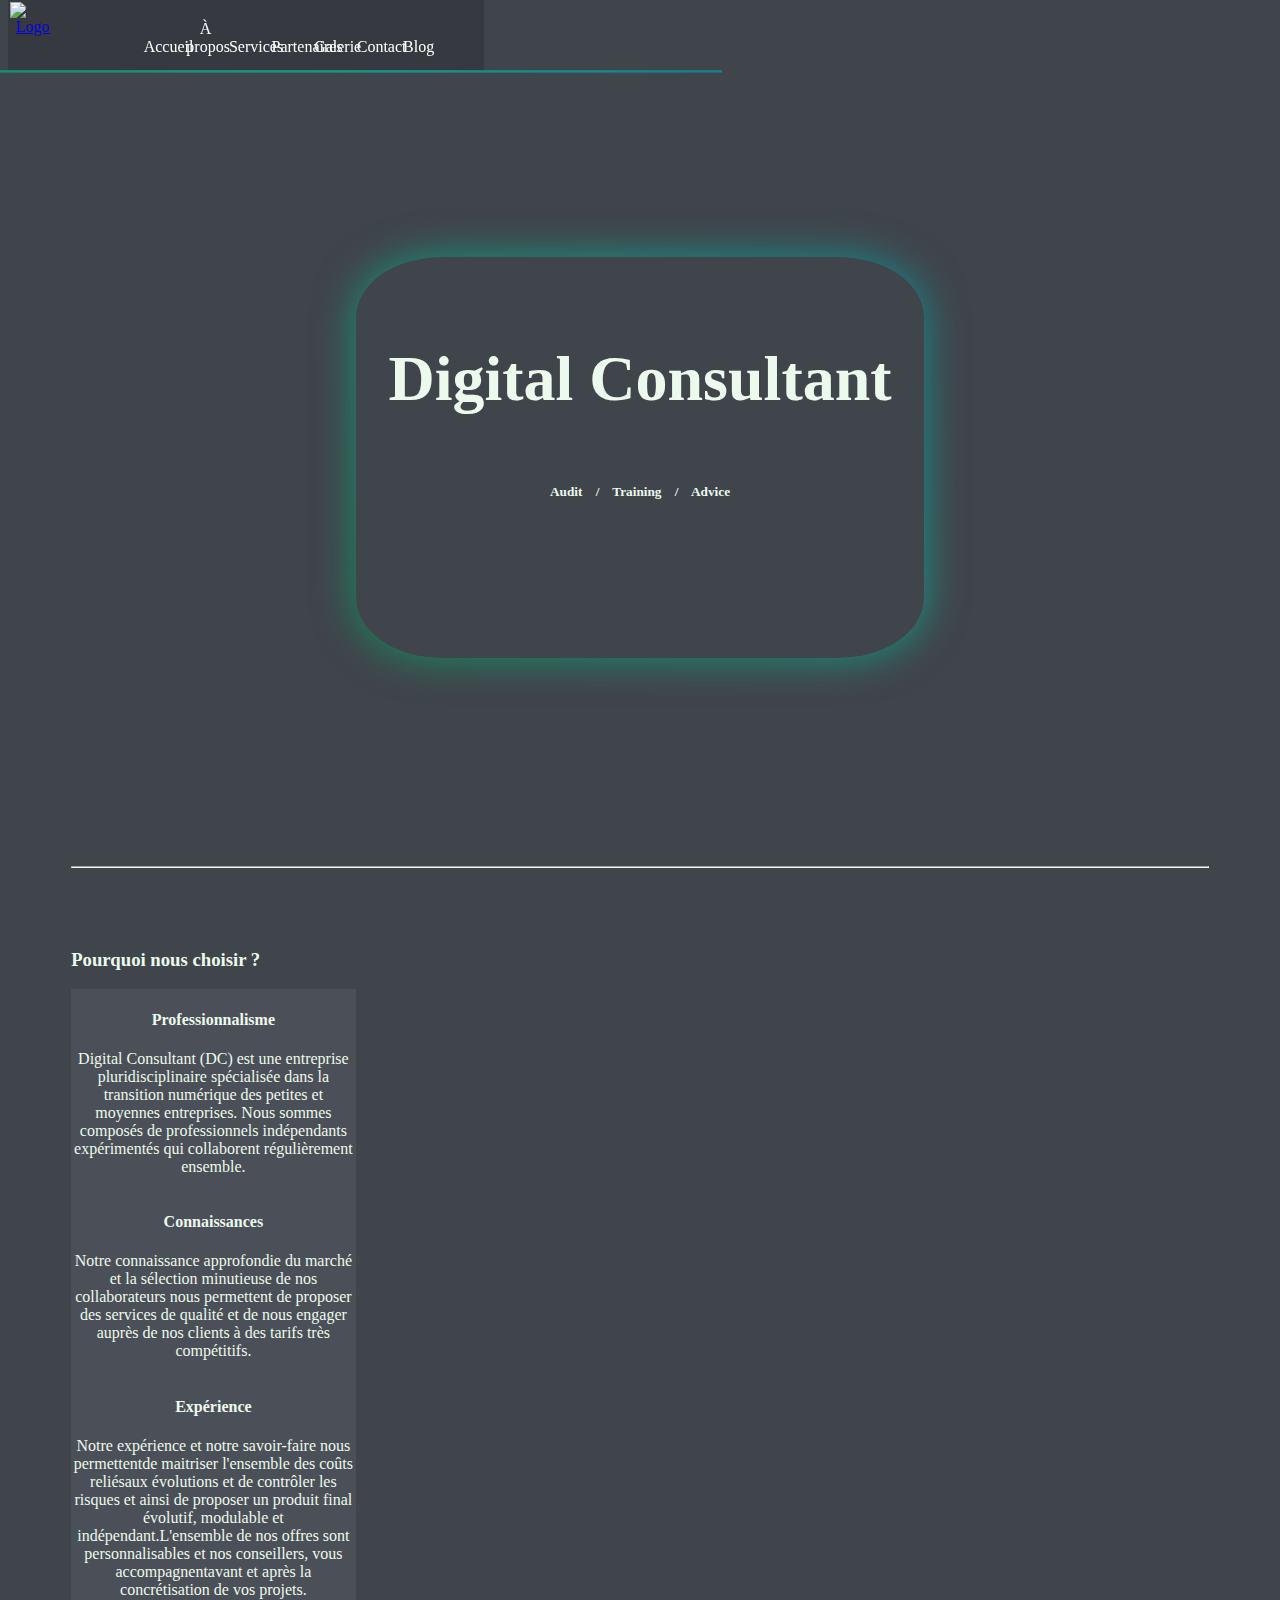
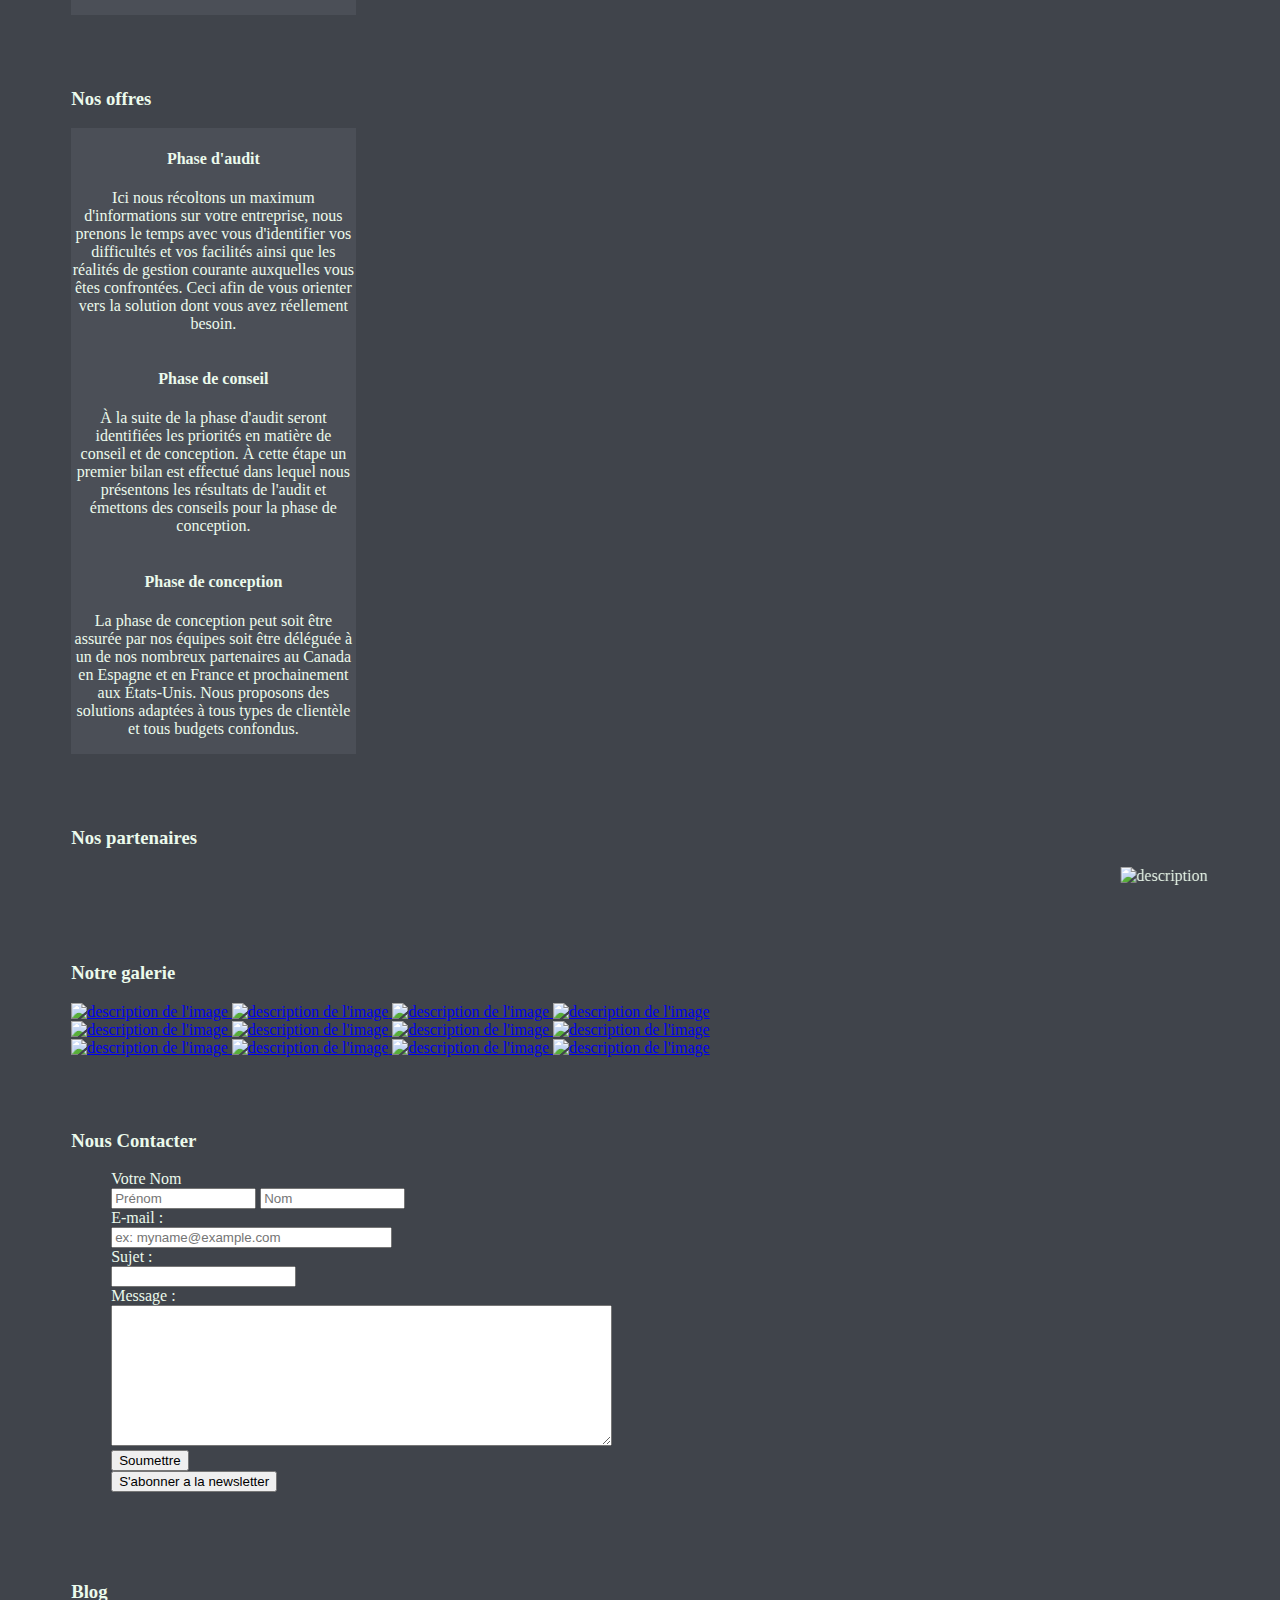
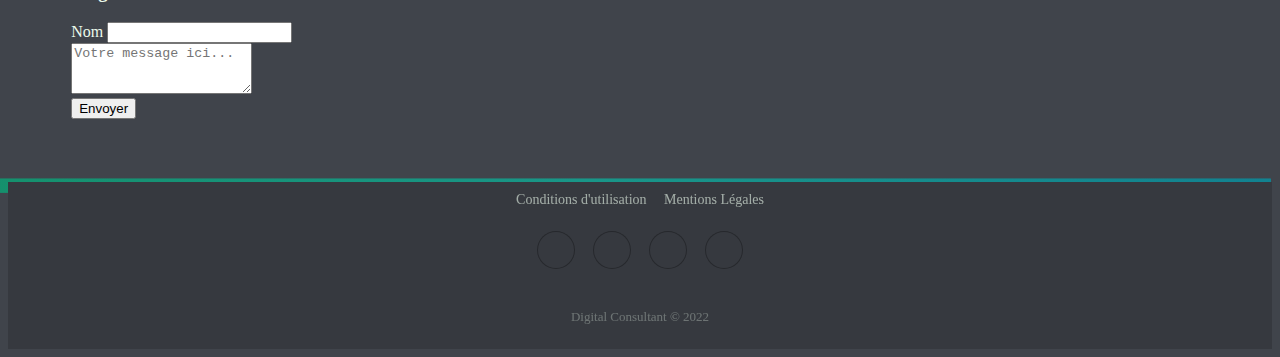
==== commit 0ce3ef83: "Add files via upload" ====
--- a/index.html
+++ b/index.html
@@ -5,7 +5,7 @@
 <head>
     <title>Digital Consultant</title>
 
-    <link rel="stylesheet" media="screen" href="http://fonts.googleapis.com/css?family=Open+Sans:300,400,700">
+    
     <link rel="stylesheet" href="styles/bootstrap.min.css">
     <link rel="stylesheet" href="styles/styles.css">    
     <script src="https://kit.fontawesome.com/ef83dc3811.js" crossorigin="anonymous"></script>
@@ -25,8 +25,9 @@
                 <li><a style="color: white; text-decoration: none;" href="#Services">Services</a></li>
                 <li><a style="color: white; text-decoration: none;" href="#partenaire">Partenaires</a></li>
                 <li><a style="color: white; text-decoration: none;" href="#galeries">Galerie</a></li>
+                <li><a style="color: white; text-decoration: none;" href="#contacte">Contact</a></li>
                 <li><a style="color: white; text-decoration: none;" href="#Blog">Blog</a></li>
-                <li><a style="color: white; text-decoration: none;" href="#contacte">Contact</a></li>
+                
             </ul>
         </nav>
     </header>
@@ -39,7 +40,7 @@
                 </div>
         </main>
         <hr style="border-color: #ebfaec;">
-        <div id="Apropos"></div>
+        <div id="Apropos"><br><br><br></div>
         <section>
           <h3 id="">Pourquoi nous choisir ?</h3>
           <div id="3offre" class="col-12 ">
@@ -75,7 +76,7 @@
               </div>
           </div>    
         </section>
-        <div id="Services"><br></div>
+        <div id="Services"><br><br><br></div>
         <section id="offre">
             <h3>Nos offres</h3>
             <div id="3offre" class="col-12 ">
@@ -108,7 +109,7 @@
                 </div>
             </div> 
         </section>
-        <div id="partenaire"><br></div>
+        <div id="partenaire"><br><br><br></div>
         <section>
             <h3>Nos partenaires</h3><div class="bandeau">
             <marquee width="100%" scrollamount="10" scrolldelay="1">
@@ -127,36 +128,36 @@
                 <img alt="description de l'image" src="https://via.placeholder.com/200x150">
             </marquee>
         </section>
-        <div id="galeries"><br></div>
+        <div id="galeries"><br><br><br></div>
         <section>
             <h3>Notre galerie</h3>
             <section class="row ">
-                <div>
-                    <a href=""> <img alt="description de l'image" src="https://via.placeholder.com/200x150"> </a>
-                    <a href=""> <img alt="description de l'image" src="https://via.placeholder.com/200x150"> </a> 
-                    <a href=""> <img alt="description de l'image" src="https://via.placeholder.com/200x150"> </a>
-                    <a href=""> <img alt="description de l'image" src="https://via.placeholder.com/200x150"> </a>  
+                <div class="my-1">
+                    <a href="https://placeholder.com/" target="_blank"> <img alt="description de l'image" src="https://via.placeholder.com/200x150"> </a>
+                    <a href="https://placeholder.com/" target="_blank"> <img alt="description de l'image" src="https://via.placeholder.com/200x150"> </a> 
+                    <a href="https://placeholder.com/" target="_blank"> <img alt="description de l'image" src="https://via.placeholder.com/200x150"> </a>
+                    <a href="https://placeholder.com/" target="_blank"> <img alt="description de l'image" src="https://via.placeholder.com/200x150"> </a>  
                 </div>
       
-                <div>
-                    <a href=""> <img alt="description de l'image" src="https://via.placeholder.com/200x150"> </a>
-                    <a href=""> <img alt="description de l'image" src="https://via.placeholder.com/200x150"> </a> 
-                    <a href=""> <img alt="description de l'image" src="https://via.placeholder.com/200x150"> </a> 
-                    <a href=""> <img alt="description de l'image" src="https://via.placeholder.com/200x150"> </a> 
+                <div class="my-1">
+                    <a href="https://placeholder.com/" target="_blank"> <img alt="description de l'image" src="https://via.placeholder.com/200x150"> </a>
+                    <a href="https://placeholder.com/" target="_blank"> <img alt="description de l'image" src="https://via.placeholder.com/200x150"> </a> 
+                    <a href="https://placeholder.com/" target="_blank"> <img alt="description de l'image" src="https://via.placeholder.com/200x150"> </a> 
+                    <a href="https://placeholder.com/" target="_blank"> <img alt="description de l'image" src="https://via.placeholder.com/200x150"> </a> 
                 </div>
               
-                <div>
-                    <a href=""> <img alt="description de l'image" src="https://via.placeholder.com/200x150"> </a>
-                    <a href=""> <img alt="description de l'image" src="https://via.placeholder.com/200x150"> </a> 
-                    <a href=""> <img alt="description de l'image" src="https://via.placeholder.com/200x150"> </a> 
-                    <a href=""> <img alt="description de l'image" src="https://via.placeholder.com/200x150"> </a>   
+                <div class="my-1">
+                    <a href="https://placeholder.com/" target="_blank"> <img alt="description de l'image" src="https://via.placeholder.com/200x150"> </a>
+                    <a href="https://placeholder.com/" target="_blank"> <img alt="description de l'image" src="https://via.placeholder.com/200x150"> </a> 
+                    <a href="https://placeholder.com/" target="_blank"> <img alt="description de l'image" src="https://via.placeholder.com/200x150"> </a> 
+                    <a href="https://placeholder.com/" target="_blank"> <img alt="description de l'image" src="https://via.placeholder.com/200x150"> </a>   
                 </div>
             </section>
         </section>
-        <div id="contacte"><br></div>
-        <section>
-            <h1>Nous Contacter</h1>
-            <ul>
+        <div id="contacte"><br><br><br></div>
+        <section>
+            <h3>Nous Contacter</h3>
+            <ul style="list-style-type: none;">
                 <li>
                     Votre Nom
                     <div>
@@ -194,7 +195,7 @@
                 </li>
             </ul>
         </section>
-        <div id="Blog"><br></div>
+        <div id="Blog"><br><br><br></div>
         <section>
             <h3>Blog</h3>
             <div id="comments-list">
@@ -221,15 +222,15 @@
     <footer class="footer-dark">
 
         <ul>
-            <a style="color: #ebfaec; text-decoration: none;" href="RGPD.html"><li>Conditions d'utilisation</li></a>
-            <a style="color: #ebfaec; text-decoration: none;" href="RGPD.html"><li>Mentions Légales</li></a>
+            <a style="color: #ebfaec; text-decoration: none;" href="RGPD.html" target="_blank"><li>Conditions d'utilisation</li></a>
+            <a style="color: #ebfaec; text-decoration: none;" href="RGPD.html" target="_blank"><li>Mentions Légales</li></a>
         </ul>
 
         <div class="item social">
-            <a href="#"><i class="fab fa-instagram"></i></a>
-            <a href="#"><i class="fab fa-facebook-f"></i></a>
-            <a href="#"><i class="fab fa-twitter"></i></a>
-            <a href="#"><i class="fab fa-linkedin-in"></i></a>
+            <a href="https://www.instagram.com/?hl=fr" target="_blank"><i class="fab fa-instagram"></i></a>
+            <a href="https://fr-fr.facebook.com/" target="_blank"><i class="fab fa-facebook-f"></i></a>
+            <a href="https://twitter.com/home?lang=fr" target="_blank"><i class="fab fa-twitter"></i></a>
+            <a href="https://www.linkedin.com/feed/" target="_blank"><i class="fab fa-linkedin-in"></i></a>
         </div>
 
         <p class="copyright">Digital Consultant © 2022</p>
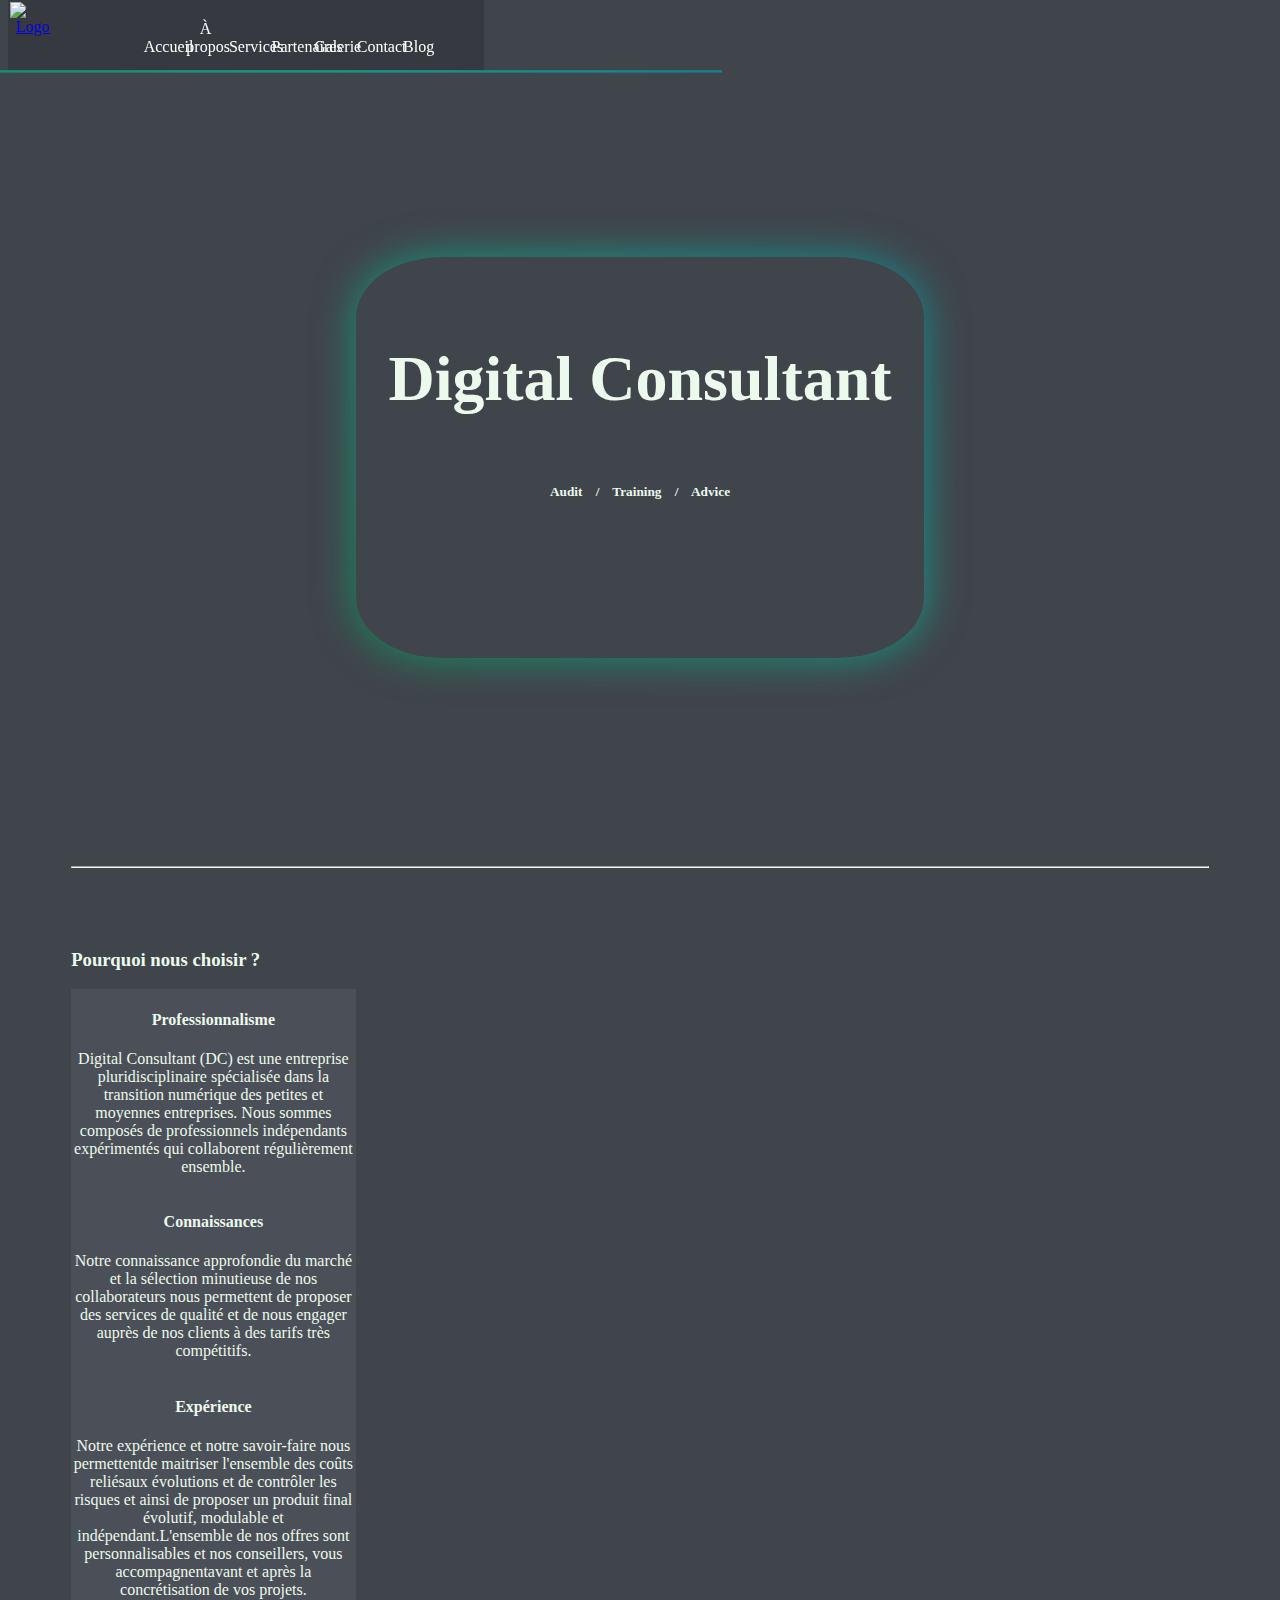
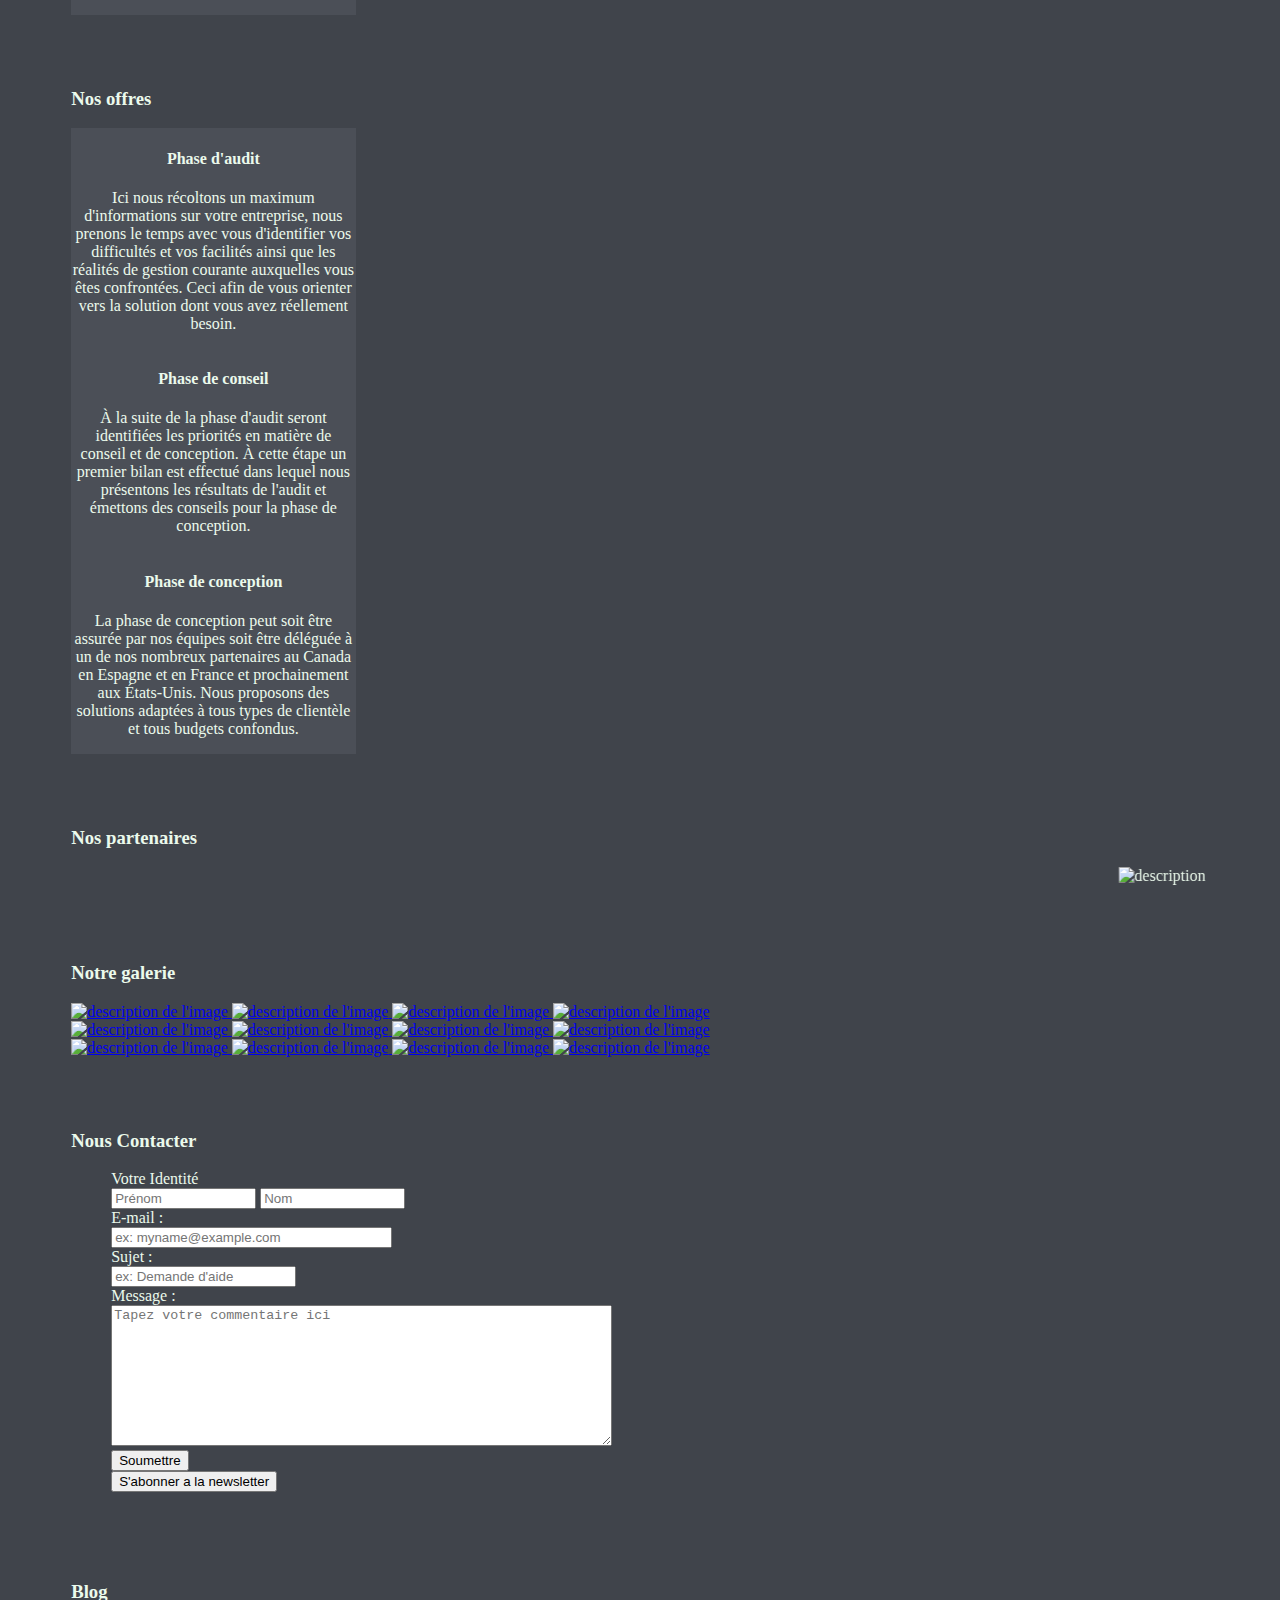
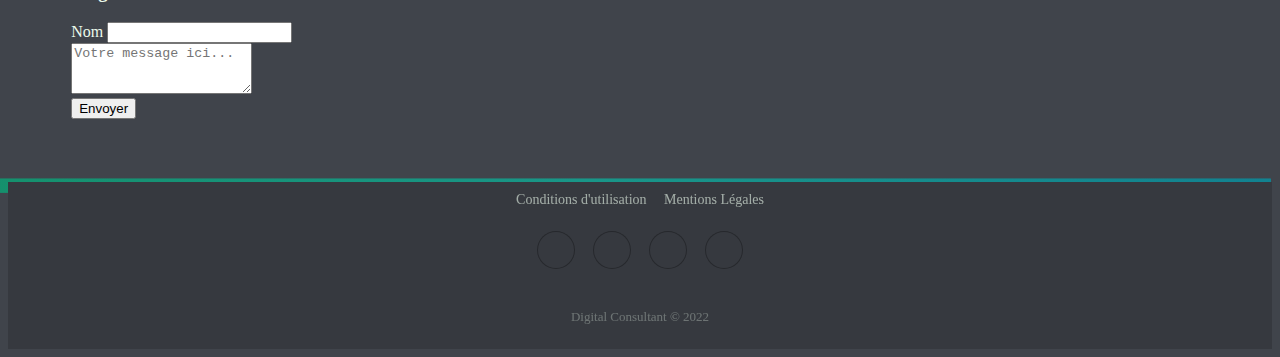
==== commit a3904529: "Add files via upload" ====
--- a/index.html
+++ b/index.html
@@ -133,24 +133,24 @@
             <h3>Notre galerie</h3>
             <section class="row ">
                 <div class="my-1">
-                    <a href="https://placeholder.com/" target="_blank"> <img alt="description de l'image" src="https://via.placeholder.com/200x150"> </a>
-                    <a href="https://placeholder.com/" target="_blank"> <img alt="description de l'image" src="https://via.placeholder.com/200x150"> </a> 
-                    <a href="https://placeholder.com/" target="_blank"> <img alt="description de l'image" src="https://via.placeholder.com/200x150"> </a>
-                    <a href="https://placeholder.com/" target="_blank"> <img alt="description de l'image" src="https://via.placeholder.com/200x150"> </a>  
+                    <a href="https://placeholder.com/" target="_blank" rel="noreferrer"> <img alt="description de l'image" src="https://via.placeholder.com/200x150"> </a>
+                    <a href="https://placeholder.com/" target="_blank" rel="noreferrer"> <img alt="description de l'image" src="https://via.placeholder.com/200x150"> </a> 
+                    <a href="https://placeholder.com/" target="_blank" rel="noreferrer"> <img alt="description de l'image" src="https://via.placeholder.com/200x150"> </a>
+                    <a href="https://placeholder.com/" target="_blank" rel="noreferrer"> <img alt="description de l'image" src="https://via.placeholder.com/200x150"> </a>  
                 </div>
       
                 <div class="my-1">
-                    <a href="https://placeholder.com/" target="_blank"> <img alt="description de l'image" src="https://via.placeholder.com/200x150"> </a>
-                    <a href="https://placeholder.com/" target="_blank"> <img alt="description de l'image" src="https://via.placeholder.com/200x150"> </a> 
-                    <a href="https://placeholder.com/" target="_blank"> <img alt="description de l'image" src="https://via.placeholder.com/200x150"> </a> 
-                    <a href="https://placeholder.com/" target="_blank"> <img alt="description de l'image" src="https://via.placeholder.com/200x150"> </a> 
+                    <a href="https://placeholder.com/" target="_blank" rel="noreferrer"> <img alt="description de l'image" src="https://via.placeholder.com/200x150"> </a>
+                    <a href="https://placeholder.com/" target="_blank" rel="noreferrer"> <img alt="description de l'image" src="https://via.placeholder.com/200x150"> </a> 
+                    <a href="https://placeholder.com/" target="_blank" rel="noreferrer"> <img alt="description de l'image" src="https://via.placeholder.com/200x150"> </a> 
+                    <a href="https://placeholder.com/" target="_blank" rel="noreferrer"> <img alt="description de l'image" src="https://via.placeholder.com/200x150"> </a> 
                 </div>
               
                 <div class="my-1">
-                    <a href="https://placeholder.com/" target="_blank"> <img alt="description de l'image" src="https://via.placeholder.com/200x150"> </a>
-                    <a href="https://placeholder.com/" target="_blank"> <img alt="description de l'image" src="https://via.placeholder.com/200x150"> </a> 
-                    <a href="https://placeholder.com/" target="_blank"> <img alt="description de l'image" src="https://via.placeholder.com/200x150"> </a> 
-                    <a href="https://placeholder.com/" target="_blank"> <img alt="description de l'image" src="https://via.placeholder.com/200x150"> </a>   
+                    <a href="https://placeholder.com/" target="_blank" rel="noreferrer"> <img alt="description de l'image" src="https://via.placeholder.com/200x150"> </a>
+                    <a href="https://placeholder.com/" target="_blank" rel="noreferrer"> <img alt="description de l'image" src="https://via.placeholder.com/200x150"> </a> 
+                    <a href="https://placeholder.com/" target="_blank" rel="noreferrer"> <img alt="description de l'image" src="https://via.placeholder.com/200x150"> </a> 
+                    <a href="https://placeholder.com/" target="_blank" rel="noreferrer"> <img alt="description de l'image" src="https://via.placeholder.com/200x150"> </a>   
                 </div>
             </section>
         </section>
@@ -159,7 +159,7 @@
             <h3>Nous Contacter</h3>
             <ul style="list-style-type: none;">
                 <li>
-                    Votre Nom
+                    Votre Identité
                     <div>
                         <input size="15" placeholder="Prénom">                               
                         <input size="15" placeholder="Nom"> 
@@ -174,13 +174,13 @@
                 <li>
                     Sujet :
                     <div>
-                        <input size="20">
+                        <input size="20" placeholder="ex: Demande d'aide">
                     </div>
                 </li>
                 <li>
                     Message :
                     <div>
-                        <textarea cols="60" rows="9" ></textarea>
+                        <textarea cols="60" rows="9" placeholder="Tapez votre commentaire ici"></textarea>
                     </div>
                 </li>
                 <li>
@@ -222,15 +222,15 @@
     <footer class="footer-dark">
 
         <ul>
-            <a style="color: #ebfaec; text-decoration: none;" href="RGPD.html" target="_blank"><li>Conditions d'utilisation</li></a>
-            <a style="color: #ebfaec; text-decoration: none;" href="RGPD.html" target="_blank"><li>Mentions Légales</li></a>
+            <a style="color: #ebfaec; text-decoration: none;" href="RGPD.html" target="_blank" rel="noreferrer"><li>Conditions d'utilisation</li></a>
+            <a style="color: #ebfaec; text-decoration: none;" href="RGPD.html" target="_blank" rel="noreferrer"><li>Mentions Légales</li></a>
         </ul>
 
         <div class="item social">
-            <a href="https://www.instagram.com/?hl=fr" target="_blank"><i class="fab fa-instagram"></i></a>
-            <a href="https://fr-fr.facebook.com/" target="_blank"><i class="fab fa-facebook-f"></i></a>
-            <a href="https://twitter.com/home?lang=fr" target="_blank"><i class="fab fa-twitter"></i></a>
-            <a href="https://www.linkedin.com/feed/" target="_blank"><i class="fab fa-linkedin-in"></i></a>
+            <a href="https://www.instagram.com/?hl=fr" target="_blank" rel="noreferrer"><i class="fab fa-instagram"></i></a>
+            <a href="https://fr-fr.facebook.com/" target="_blank" rel="noreferrer"><i class="fab fa-facebook-f"></i></a>
+            <a href="https://twitter.com/home?lang=fr" target="_blank" rel="noreferrer"><i class="fab fa-twitter"></i></a>
+            <a href="https://www.linkedin.com/feed/" target="_blank" rel="noreferrer"><i class="fab fa-linkedin-in"></i></a>
         </div>
 
         <p class="copyright">Digital Consultant © 2022</p>
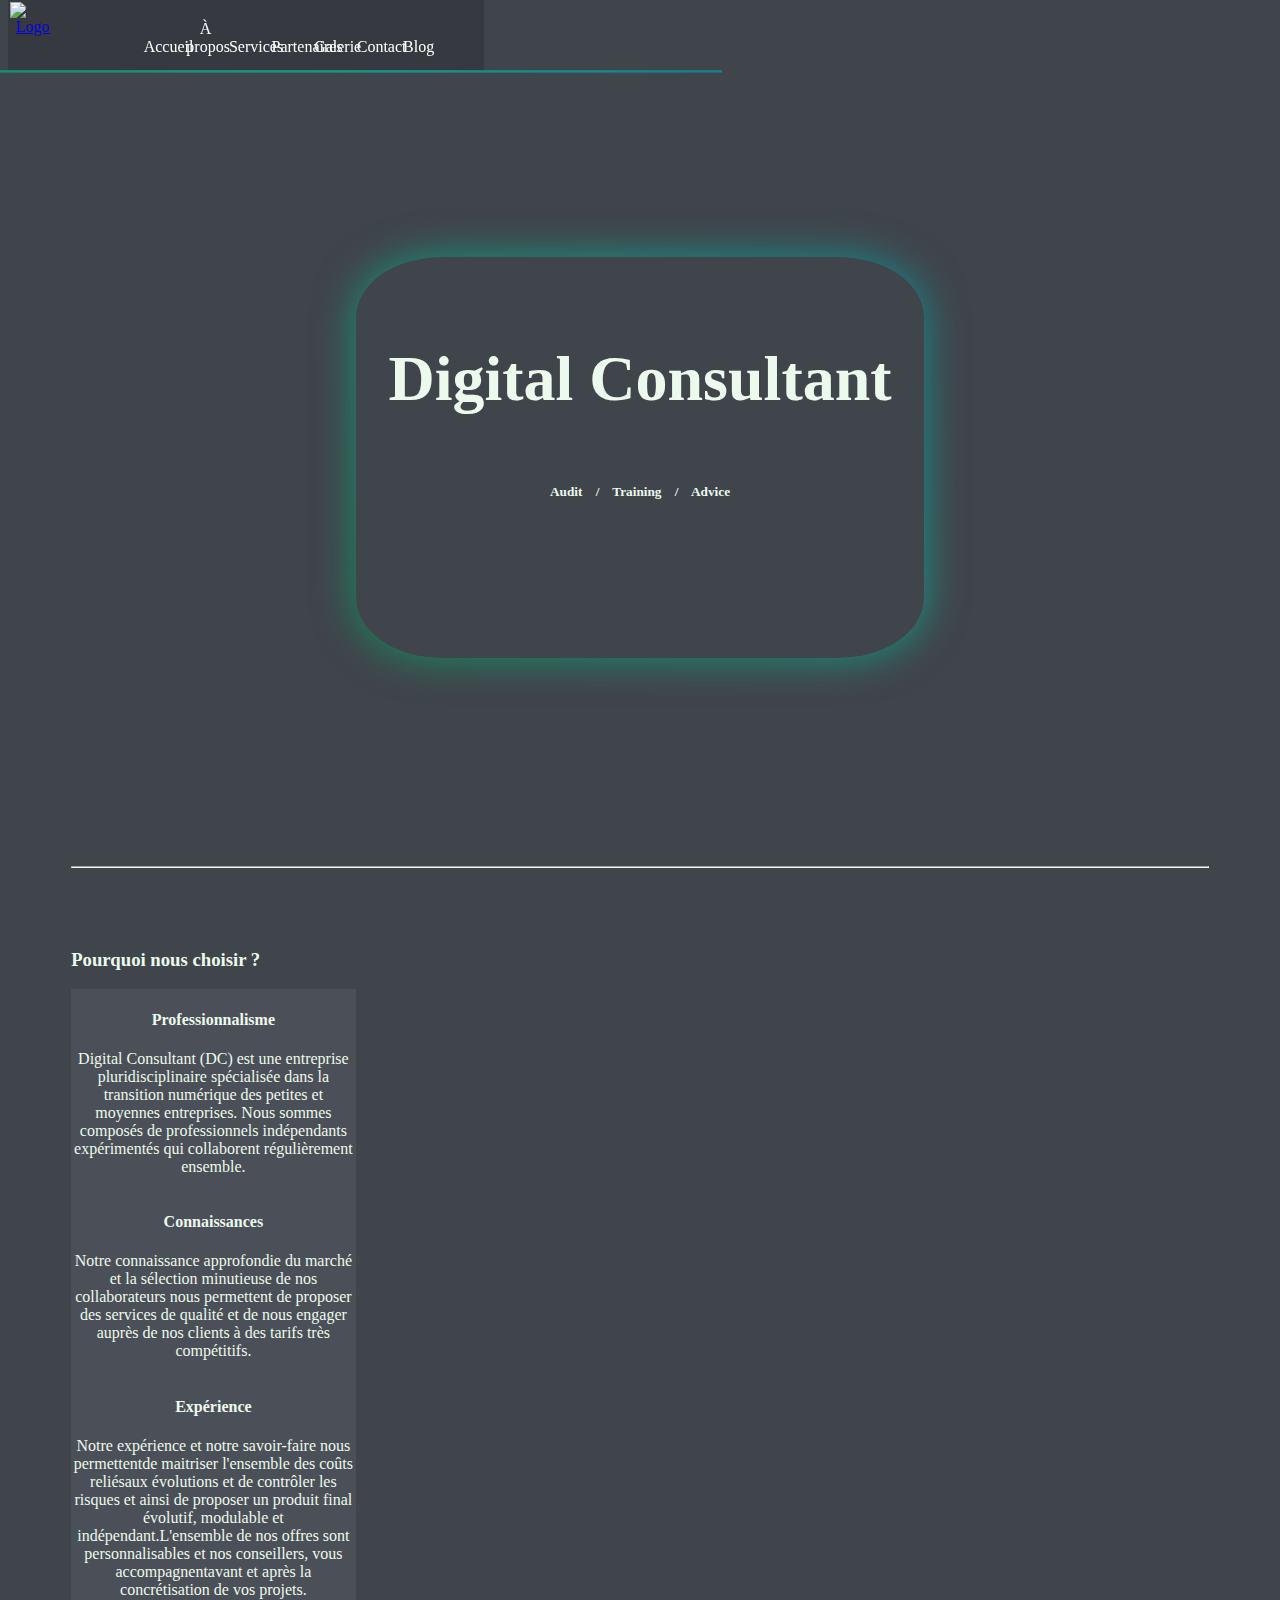
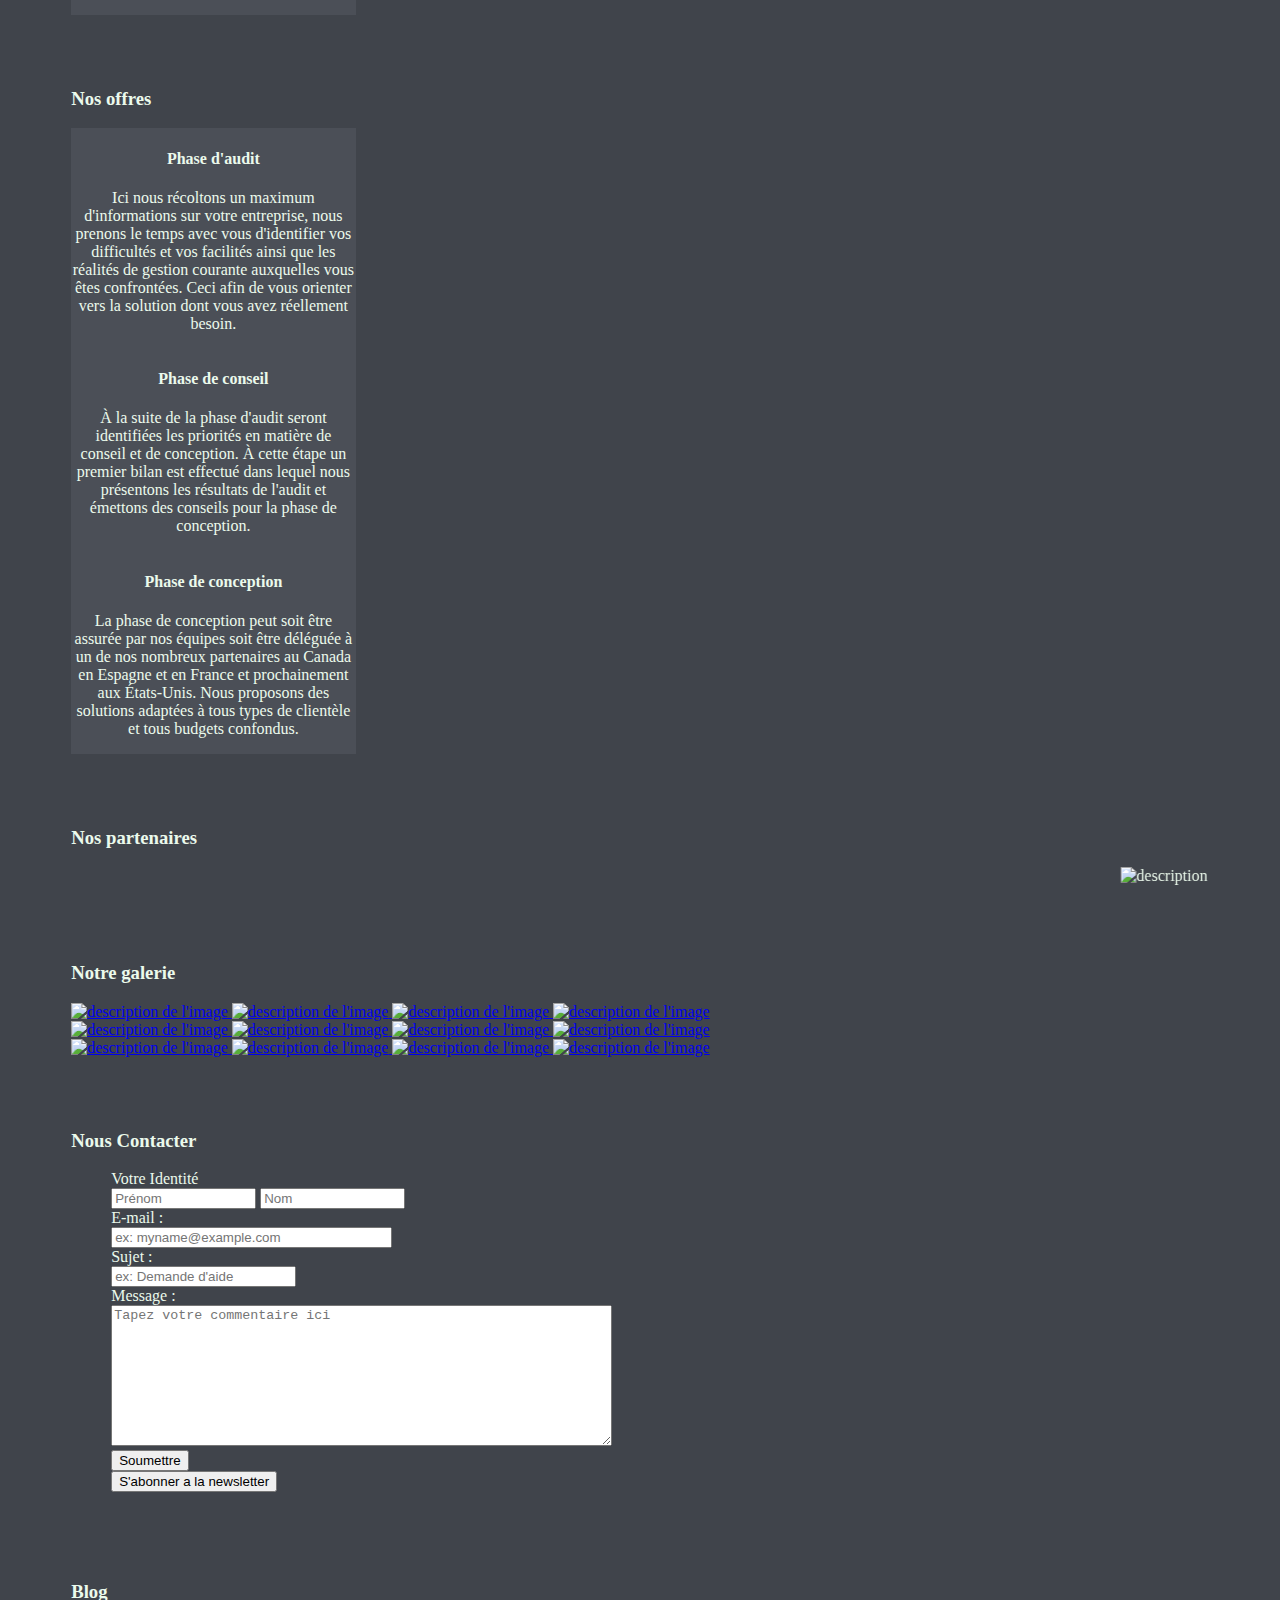
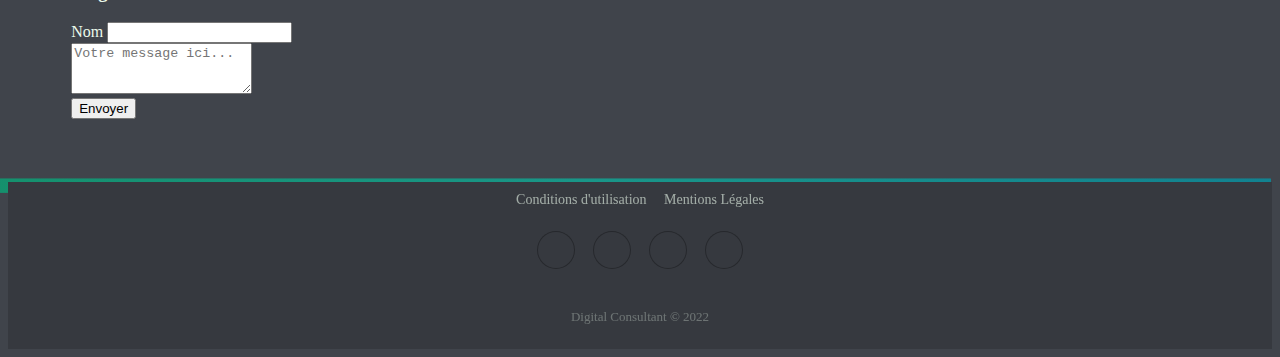
==== commit 1541abc8: "Add files via upload" ====
--- a/index.html
+++ b/index.html
@@ -212,7 +212,7 @@
                 </div>
 
                 <div class="mb-3">
-                    <input type="submit" class="btn btn-primary" value="Envoyer" onclick="onReceived()" >
+                    <input type="submit" class="btn btn-outline-dark" value="Envoyer" onclick="onReceived()" >
                 </div>
 
             </form>
@@ -221,9 +221,9 @@
 
     <footer class="footer-dark">
 
-        <ul>
-            <a style="color: #ebfaec; text-decoration: none;" href="RGPD.html" target="_blank" rel="noreferrer"><li>Conditions d'utilisation</li></a>
-            <a style="color: #ebfaec; text-decoration: none;" href="RGPD.html" target="_blank" rel="noreferrer"><li>Mentions Légales</li></a>
+        <ul style="list-style-type: none;">
+            <li><a style="color: #ebfaec; text-decoration: none;" href="RGPD.html">Conditions d'utilisation</li></a>
+            <li><a style="color: #ebfaec; text-decoration: none;" href="RGPD.html">Mentions Légales</li></a>
         </ul>
 
         <div class="item social">
--- a/styles/styles.css
+++ b/styles/styles.css
@@ -1,3 +1,7 @@
+*{
+  scroll-behavior: smooth;
+}
+
 body { 
     color: #ebfaec;
     background-color: #40444b;
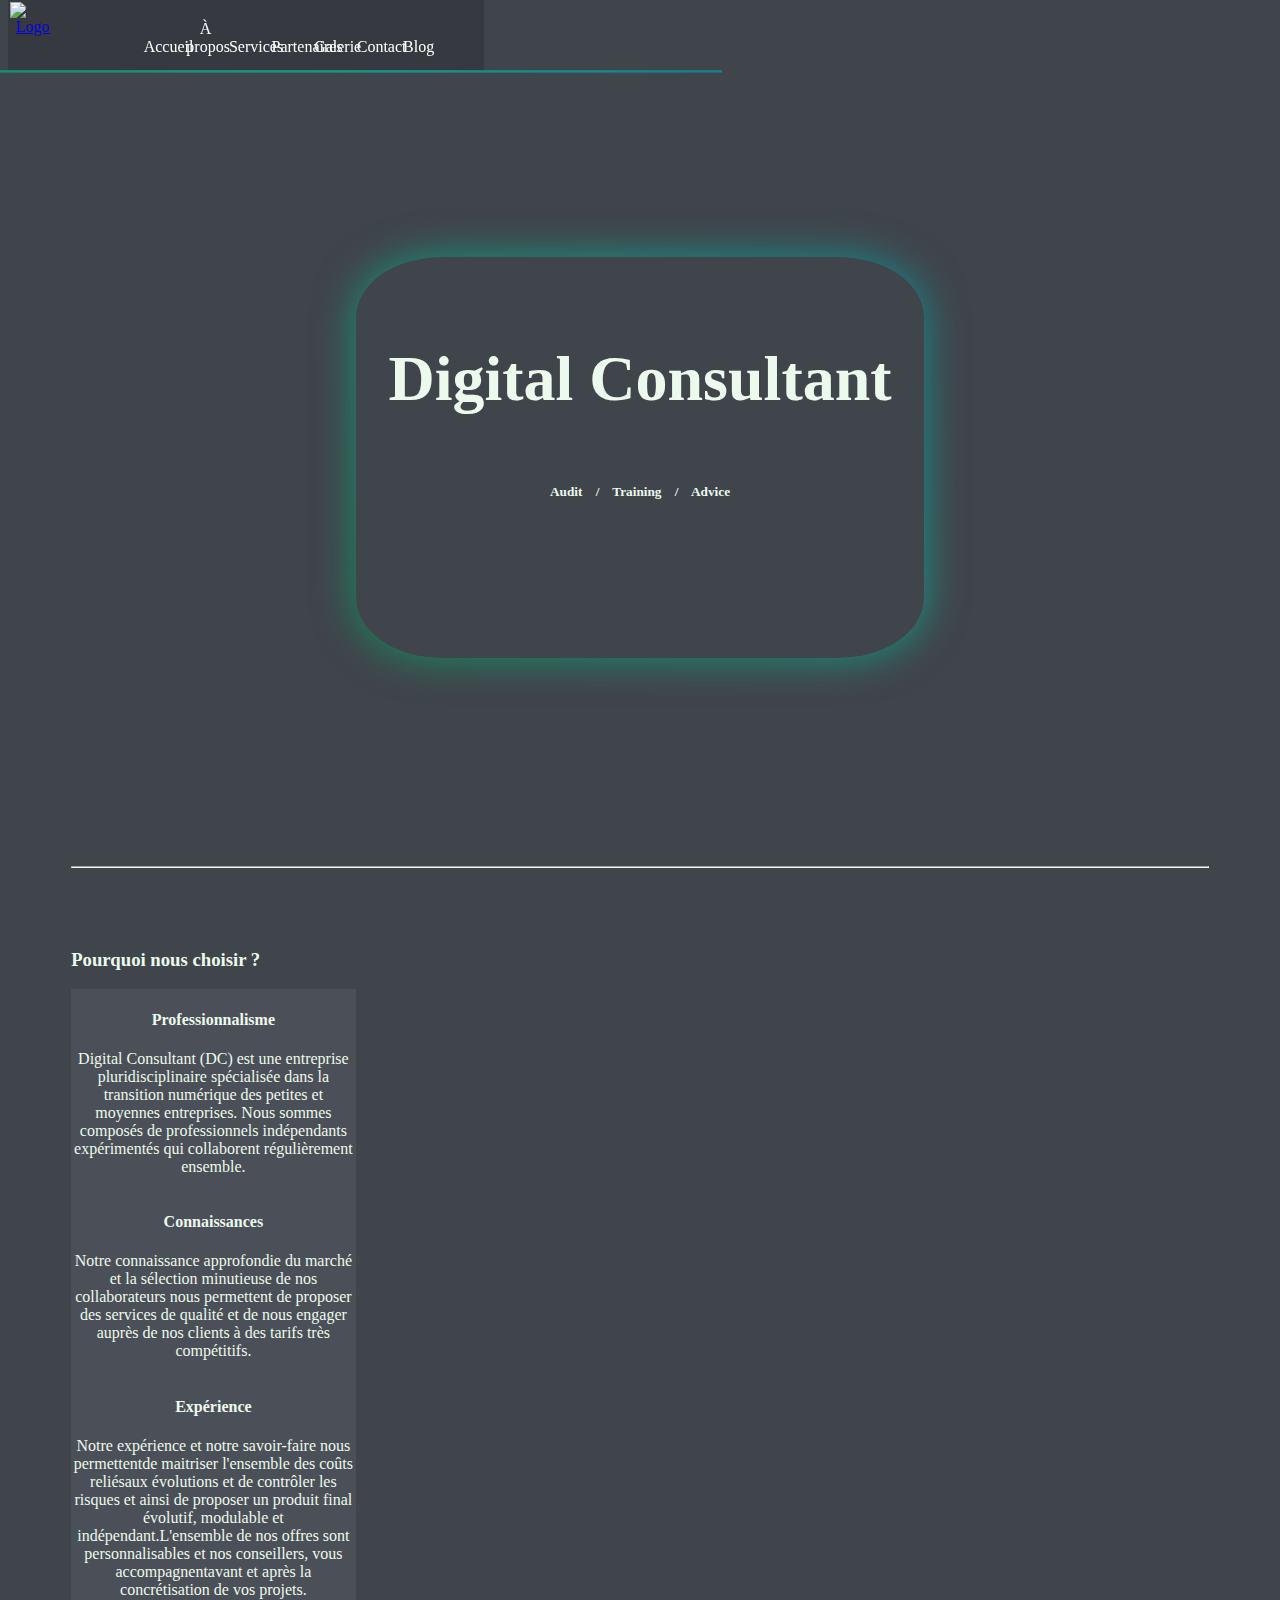
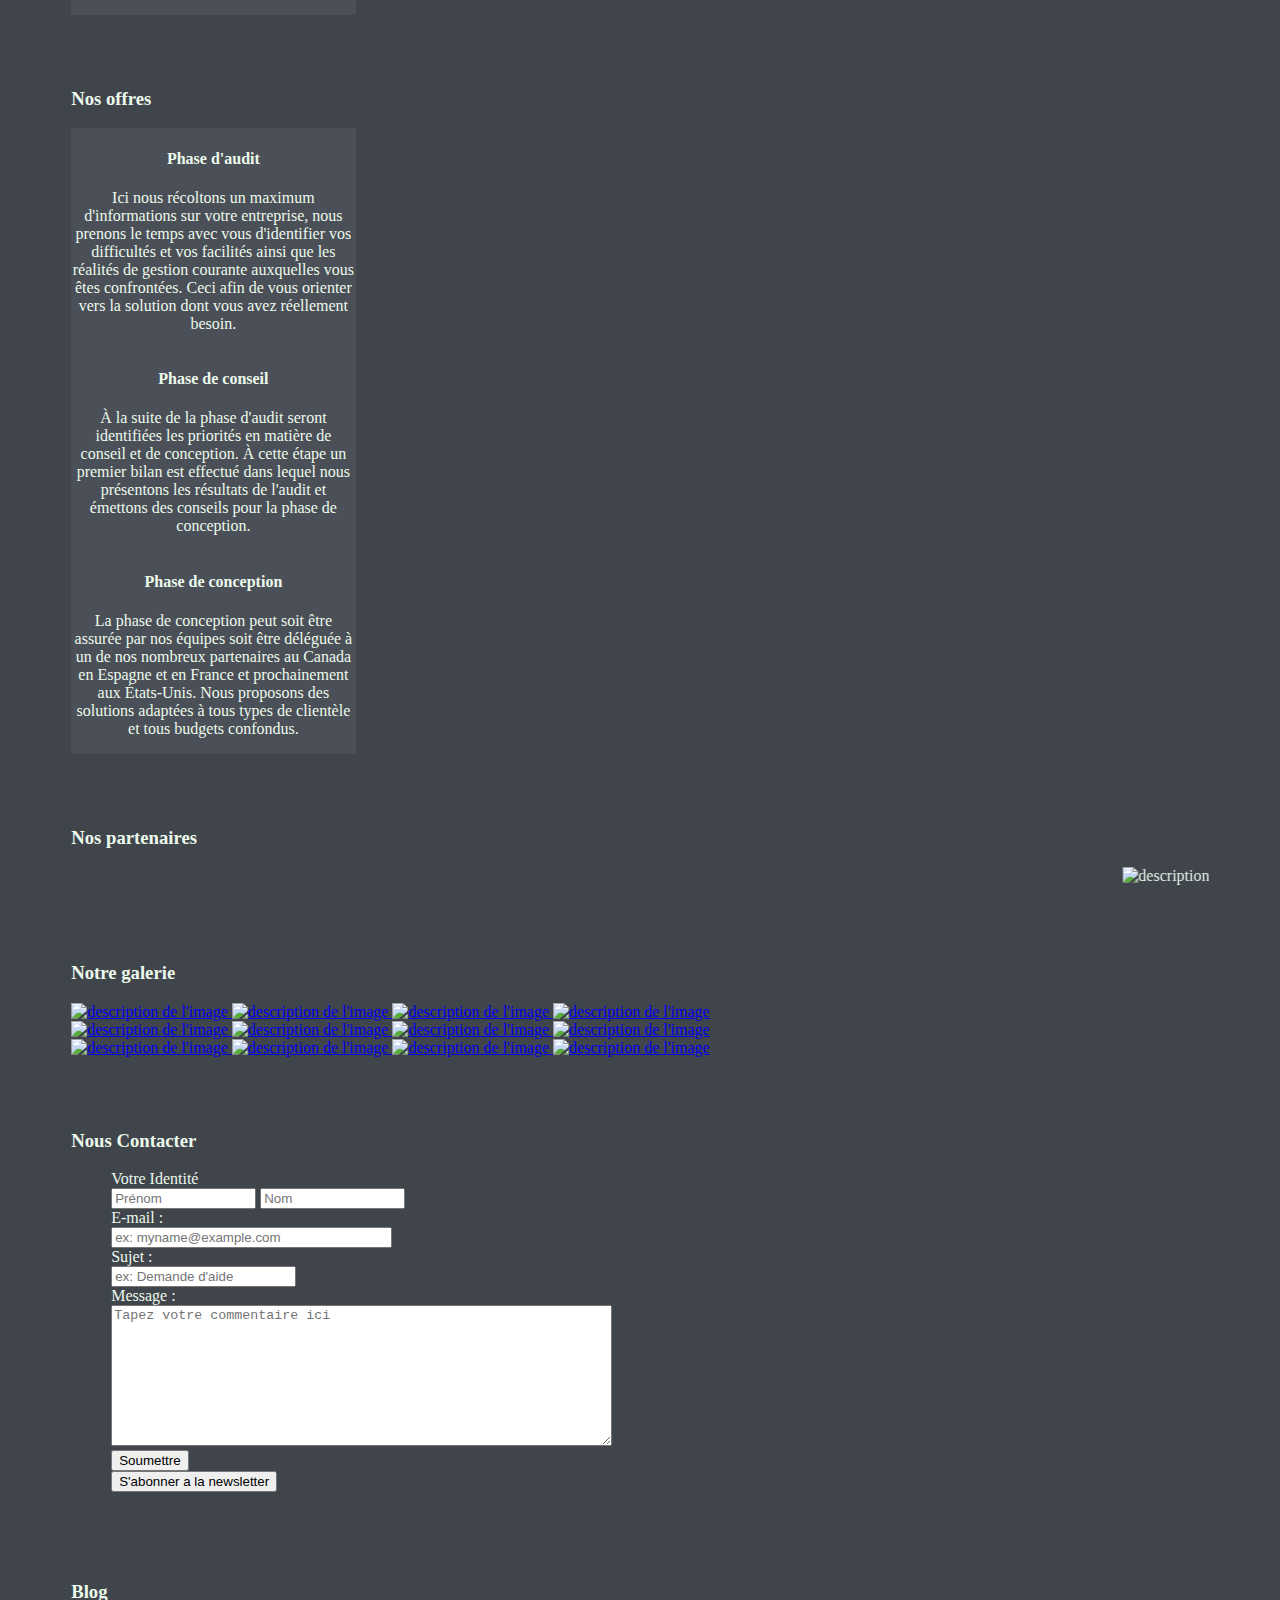
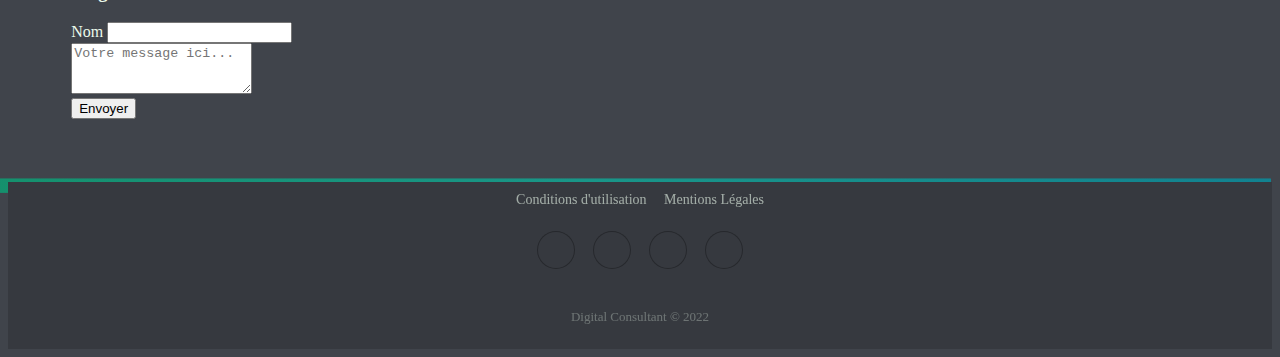
==== commit 8a3e1e68: "Add files via upload" ====
--- a/index.html
+++ b/index.html
@@ -113,19 +113,19 @@
         <section>
             <h3>Nos partenaires</h3><div class="bandeau">
             <marquee width="100%" scrollamount="10" scrolldelay="1">
-                <img alt="description de l'image" src="https://via.placeholder.com/200x150">
-                <img alt="description de l'image" src="https://via.placeholder.com/200x150">
-                <img alt="description de l'image" src="https://via.placeholder.com/200x150">
-                <img alt="description de l'image" src="https://via.placeholder.com/200x150">
-                <img alt="description de l'image" src="https://via.placeholder.com/200x150">
-                <img alt="description de l'image" src="https://via.placeholder.com/200x150">
-                <img alt="description de l'image" src="https://via.placeholder.com/200x150">
-                <img alt="description de l'image" src="https://via.placeholder.com/200x150">
-                <img alt="description de l'image" src="https://via.placeholder.com/200x150">
-                <img alt="description de l'image" src="https://via.placeholder.com/200x150">
-                <img alt="description de l'image" src="https://via.placeholder.com/200x150">
-                <img alt="description de l'image" src="https://via.placeholder.com/200x150">
-                <img alt="description de l'image" src="https://via.placeholder.com/200x150">
+                <img alt="description de l'image" src="https://via.placeholder.com/200x150" rel="noreferrer">
+                <img alt="description de l'image" src="https://via.placeholder.com/200x150" rel="noreferrer">
+                <img alt="description de l'image" src="https://via.placeholder.com/200x150" rel="noreferrer">
+                <img alt="description de l'image" src="https://via.placeholder.com/200x150" rel="noreferrer">
+                <img alt="description de l'image" src="https://via.placeholder.com/200x150" rel="noreferrer">
+                <img alt="description de l'image" src="https://via.placeholder.com/200x150" rel="noreferrer">
+                <img alt="description de l'image" src="https://via.placeholder.com/200x150" rel="noreferrer">
+                <img alt="description de l'image" src="https://via.placeholder.com/200x150" rel="noreferrer">
+                <img alt="description de l'image" src="https://via.placeholder.com/200x150" rel="noreferrer">
+                <img alt="description de l'image" src="https://via.placeholder.com/200x150" rel="noreferrer">
+                <img alt="description de l'image" src="https://via.placeholder.com/200x150" rel="noreferrer">
+                <img alt="description de l'image" src="https://via.placeholder.com/200x150" rel="noreferrer">
+                <img alt="description de l'image" src="https://via.placeholder.com/200x150" rel="noreferrer">
             </marquee>
         </section>
         <div id="galeries"><br><br><br></div>
@@ -212,7 +212,7 @@
                 </div>
 
                 <div class="mb-3">
-                    <input type="submit" class="btn btn-outline-dark" value="Envoyer" onclick="onReceived()" >
+                    <input type="submit" class="btn btn-outline-light" value="Envoyer" onclick="onReceived()" >
                 </div>
 
             </form>
